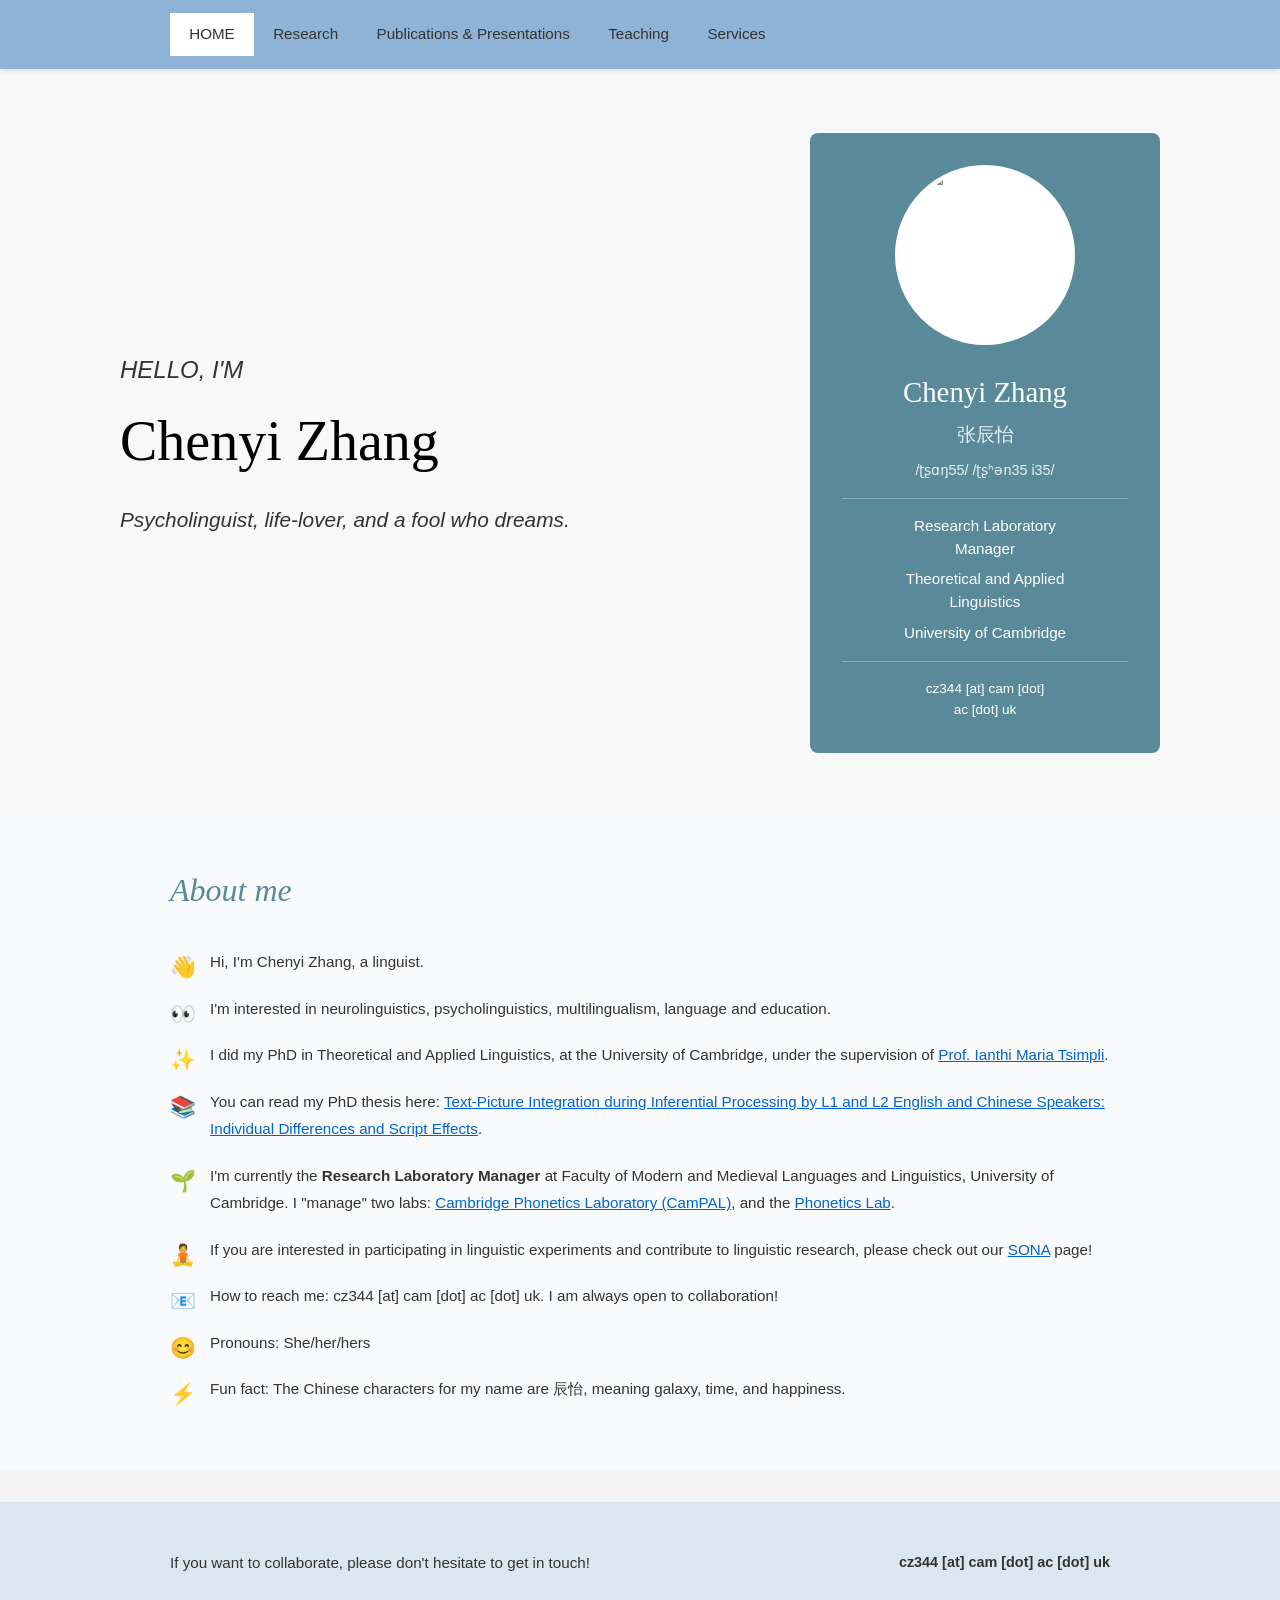
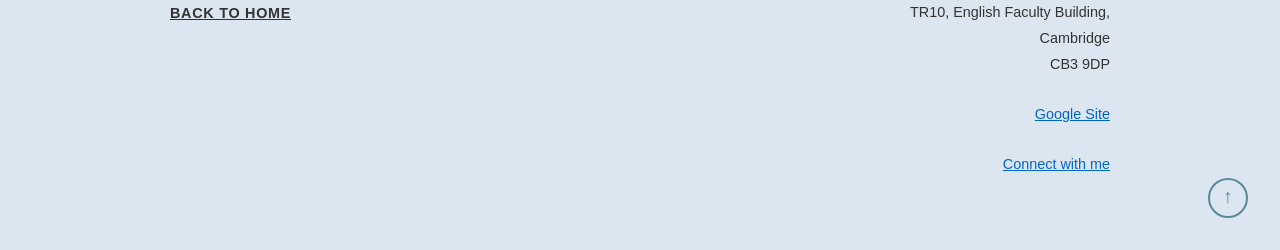
==== index.html @ d635411f "Change profile image format from jpg to jpeg" ====
<!DOCTYPE html>
<html lang="en">
<head>
    <meta charset="UTF-8">
    <meta name="viewport" content="width=device-width, initial-scale=1.0">
    <title>Chenyi Zhang - Linguist</title>
    <link rel="stylesheet" href="styles.css">
</head>
<body>
    <!-- Navigation -->
    <nav class="navbar">
        <div class="container">
            <ul class="nav-menu">
                <li><a href="index.html" class="nav-active">HOME</a></li>
                <li><a href="research.html">Research</a></li>
                <li><a href="publications.html">Publications & Presentations</a></li>
                <li><a href="teaching.html">Teaching</a></li>
                <li><a href="services.html">Services</a></li>
            </ul>
        </div>
    </nav>

    <!-- Hero Section -->
    <section id="home" class="hero">
        <div class="hero-content">
            <div class="hero-left">
                <h2 class="hero-greeting">HELLO, I'M</h2>
                <h1 class="hero-name">Chenyi Zhang</h1>
                <p class="hero-tagline">Psycholinguist, life-lover, and a fool who dreams.</p>
            </div>
            <div class="hero-right">
                <div class="profile-card">
                    <div class="profile-image">
                        <img src="images/profile.jpeg" alt="Chenyi Zhang">
                    </div>
                    <h3>Chenyi Zhang</h3>
                    <p class="chinese-name">张辰怡</p>
                    <p class="phonetic">/ʈʂɑŋ55/  /ʈʂʰən35 i35/</p>
                    <hr>
                    <p class="title">Research Laboratory<br>Manager</p>
                    <p class="affiliation">Theoretical and Applied<br>Linguistics</p>
                    <p class="university">University of Cambridge</p>
                    <hr>
                    <p class="email">cz344 [at] cam [dot]<br>ac [dot] uk</p>
                </div>
            </div>
        </div>
    </section>

    <!-- About Section -->
    <section id="about" class="section about-section">
        <div class="container">
            <h2>About me</h2>
            <div class="about-content">
                <p><span class="emoji">👋</span> Hi, I'm Chenyi Zhang, a linguist.</p>
                <p><span class="emoji">👀</span> I'm interested in neurolinguistics, psycholinguistics, multilingualism, language and education.</p>
                <p><span class="emoji">✨</span> I did my PhD in Theoretical and Applied Linguistics, at the University of Cambridge, under the supervision of <a href="https://www.mmll.cam.ac.uk/people/ianthi-maria-tsimpli">Prof. Ianthi Maria Tsimpli</a>.</p>
                <p><span class="emoji">📚</span> You can read my PhD thesis here: <a href="https://www.repository.cam.ac.uk/items/1ed027c8-2606-44ff-ac6a-249510633c46">Text-Picture Integration during Inferential Processing by L1 and L2 English and Chinese Speakers: Individual Differences and Script Effects</a>.</p>
                <p><span class="emoji">🌱</span> I'm currently the <strong>Research Laboratory Manager</strong> at Faculty of Modern and Medieval Languages and Linguistics, University of Cambridge. I "manage" two labs: <a href="https://sites.google.com/csah.cam.ac.uk/campal/home">Cambridge Phonetics Laboratory (CamPAL)</a>, and the <a href="https://www.phonetics.mmll.cam.ac.uk/">Phonetics Lab</a>.</p>
                <p><span class="emoji">🧘</span> If you are interested in participating in linguistic experiments and contribute to linguistic research, please check out our <a href="https://cam.sona-systems.com/Default.aspx?ReturnUrl=%2fmain.aspx">SONA</a> page!</p>
                <p><span class="emoji">📧</span> How to reach me: cz344 [at] cam [dot] ac [dot] uk. I am always open to collaboration!</p>
                <p><span class="emoji">😊</span> Pronouns: She/her/hers</p>
                <p><span class="emoji">⚡</span> Fun fact: The Chinese characters for my name are 辰怡, meaning galaxy, time, and happiness.</p>
            </div>
        </div>
    </section>

    <!-- Footer -->
    <footer class="footer">
        <div class="footer-content">
            <div class="footer-left">
                <p>If you want to collaborate, please don't hesitate to get in touch!</p>
                <p><a href="index.html" class="back-link">BACK TO HOME</a></p>
            </div>
            <div class="footer-right">
                <p><strong>cz344 [at] cam [dot] ac [dot] uk</strong></p>
                <p>TR10, English Faculty Building,<br>Cambridge<br>CB3 9DP</p>
                <p><a href="#" target="_blank">Google Site</a></p>
                <p><a href="#" target="_blank">Connect with me</a></p>
            </div>
        </div>
        <a href="index.html" class="scroll-to-top">↑</a>
    </footer>
</body>
</html>
---- styles.css ----
/* Global Styles */
* {
    margin: 0;
    padding: 0;
    box-sizing: border-box;
}

html {
    scroll-behavior: smooth;
}

body {
    font-family: 'Segoe UI', Tahoma, Geneva, Verdana, sans-serif;
    line-height: 1.6;
    color: #333;
    background-color: #f5f5f5;
}

.container {
    max-width: 1000px;
    margin: 0 auto;
    padding: 0 30px;
}

a {
    color: #0066cc;
    text-decoration: none;
}

a:hover {
    text-decoration: underline;
}

/* Navigation */
.navbar {
    background-color: #8fb3d4;
    padding: 0.8rem 0;
    position: sticky;
    top: 0;
    box-shadow: 0 2px 4px rgba(0,0,0,0.1);
    z-index: 100;
}

.navbar .container {
    display: flex;
    justify-content: flex-start;
    align-items: center;
}

.nav-menu {
    display: flex;
    list-style: none;
    gap: 0;
    margin: 0;
    flex-wrap: wrap;
}

.nav-menu li {
    margin: 0;
}

.nav-menu a {
    color: #333;
    padding: 0.6rem 1.2rem;
    display: block;
    transition: background-color 0.3s ease;
    text-decoration: none;
    font-size: 0.95rem;
    white-space: nowrap;
}

.nav-menu a.nav-active {
    background-color: #fff;
    font-weight: 500;
}

.nav-menu a:hover {
    background-color: rgba(255,255,255,0.7);
    text-decoration: none;
}

/* Hero Section */
.hero {
    background-image: url('images/background.jpg');
    background-size: cover;
    background-position: center;
    background-attachment: fixed;
    color: #333;
    padding: 4rem 0;
    min-height: 600px;
    display: flex;
    align-items: center;
    position: relative;
}

.hero::before {
    content: '';
    position: absolute;
    top: 0;
    left: 0;
    right: 0;
    bottom: 0;
    background: rgba(255, 255, 255, 0.3);
    z-index: 1;
}

.hero-content {
    display: flex;
    gap: 3rem;
    align-items: center;
    position: relative;
    z-index: 2;
    margin: 0 auto;
    max-width: 1100px;
    padding: 0 30px;
    width: 100%;
}

.hero-left {
    flex: 1;
}

.hero-greeting {
    font-size: 1.5rem;
    font-style: italic;
    font-weight: 400;
    margin-bottom: 0.5rem;
    color: #333;
}

.hero-name {
    font-size: 3.5rem;
    font-weight: 500;
    margin-bottom: 1rem;
    color: #000;
    font-family: 'Georgia', serif;
}

.hero-tagline {
    font-size: 1.3rem;
    font-style: italic;
    color: #333;
}

.hero-right {
    flex: 0 0 350px;
}

.profile-card {
    background-color: #5a8a9a;
    color: white;
    padding: 2rem;
    border-radius: 8px;
    text-align: center;
}

.profile-image {
    width: 180px;
    height: 180px;
    margin: 0 auto 1.5rem;
    border-radius: 50%;
    overflow: hidden;
    border: 4px solid white;
    background-color: white;
}

.profile-image img {
    width: 100%;
    height: 100%;
    object-fit: cover;
}

.profile-card h3 {
    font-size: 1.8rem;
    margin: 0 0 0.3rem 0;
    font-weight: 500;
    font-family: 'Georgia', serif;
}

.profile-card .chinese-name {
    font-size: 1.2rem;
    margin: 0 0 0.5rem 0;
    color: #e8f1f5;
}

.profile-card .phonetic {
    font-size: 0.9rem;
    margin-bottom: 1rem;
    color: #e8f1f5;
}

.profile-card hr {
    border: none;
    border-top: 1px solid rgba(255,255,255,0.3);
    margin: 1rem 0;
}

.profile-card .title,
.profile-card .affiliation,
.profile-card .university {
    font-size: 0.95rem;
    line-height: 1.5;
    margin-bottom: 0.5rem;
}

.profile-card .university {
    margin-bottom: 1rem;
}

.profile-card .email {
    font-size: 0.85rem;
    margin-bottom: 0;
}

/* Sections */
.section {
    padding: 3rem 0;
    background-color: white;
}

.section h1 {
    font-size: 2rem;
    margin-bottom: 2rem;
    color: #5a8a9a;
    font-style: italic;
    font-weight: 400;
    font-family: 'Georgia', serif;
}

.section h2 {
    font-size: 2rem;
    margin-bottom: 2rem;
    color: #5a8a9a;
    font-style: italic;
    font-weight: 400;
    font-family: 'Georgia', serif;
    border-bottom: none;
}

.section p {
    margin-bottom: 1rem;
    font-size: 0.95rem;
    line-height: 1.8;
}

/* About Section */
.about-section {
    background-color: #f9fafb;
}

.about-content p {
    margin-bottom: 1.2rem;
    padding-left: 2.5rem;
    position: relative;
    font-size: 0.95rem;
    line-height: 1.8;
}

.about-content .emoji {
    position: absolute;
    left: 0;
    top: 0;
    font-size: 1.3rem;
    flex-shrink: 0;
    min-width: 2rem;
}

.about-content a {
    color: #0066cc;
    text-decoration: underline;
}

.about-content a:hover {
    text-decoration: underline;
}

/* Main Content for other pages */
.main-content {
    background-color: #f9fafb;
}

/* Footer */
.footer {
    background-color: #dce6f0;
    padding: 3rem 0;
    position: relative;
    margin-top: 2rem;
}

.footer-content {
    display: grid;
    grid-template-columns: 1fr 1fr;
    gap: 3rem;
    max-width: 1000px;
    margin: 0 auto;
    padding: 0 30px;
}

.footer-left {
    display: flex;
    flex-direction: column;
    justify-content: flex-start;
}

.footer-left p {
    font-size: 0.95rem;
    line-height: 1.7;
    color: #333;
    margin-bottom: 1.5rem;
}

.back-link {
    text-decoration: underline;
    color: #333;
    font-weight: 600;
    font-size: 0.9rem;
    letter-spacing: 0.05em;
}

.back-link:hover {
    text-decoration: underline;
}

.footer-right {
    text-align: right;
    font-size: 0.9rem;
    line-height: 1.8;
    color: #333;
}

.footer-right p {
    margin-bottom: 1.5rem;
}

.footer-right a {
    color: #0066cc;
    text-decoration: underline;
}

.footer-right a:hover {
    text-decoration: underline;
}

.scroll-to-top {
    position: absolute;
    bottom: 2rem;
    right: 2rem;
    width: 40px;
    height: 40px;
    border: 2px solid #5a8a9a;
    border-radius: 50%;
    display: flex;
    align-items: center;
    justify-content: center;
    color: #5a8a9a;
    font-size: 1.2rem;
    text-decoration: none;
    transition: all 0.3s ease;
}

.scroll-to-top:hover {
    background-color: #5a8a9a;
    color: white;
}

/* Responsive Design */
@media (max-width: 768px) {
    .hero-content {
        flex-direction: column;
        gap: 2rem;
    }

    .hero-right {
        flex: 0 0 auto;
        width: 100%;
    }

    .hero-name {
        font-size: 2.5rem;
    }

    .hero-greeting {
        font-size: 1.2rem;
    }

    .hero-tagline {
        font-size: 1rem;
    }

    .footer-content {
        grid-template-columns: 1fr;
        gap: 2rem;
    }

    .footer-right {
        text-align: left;
    }

    .nav-menu {
        flex-wrap: wrap;
    }

    .nav-menu a {
        padding: 0.5rem 0.8rem;
        font-size: 0.85rem;
        white-space: normal;
    }
}
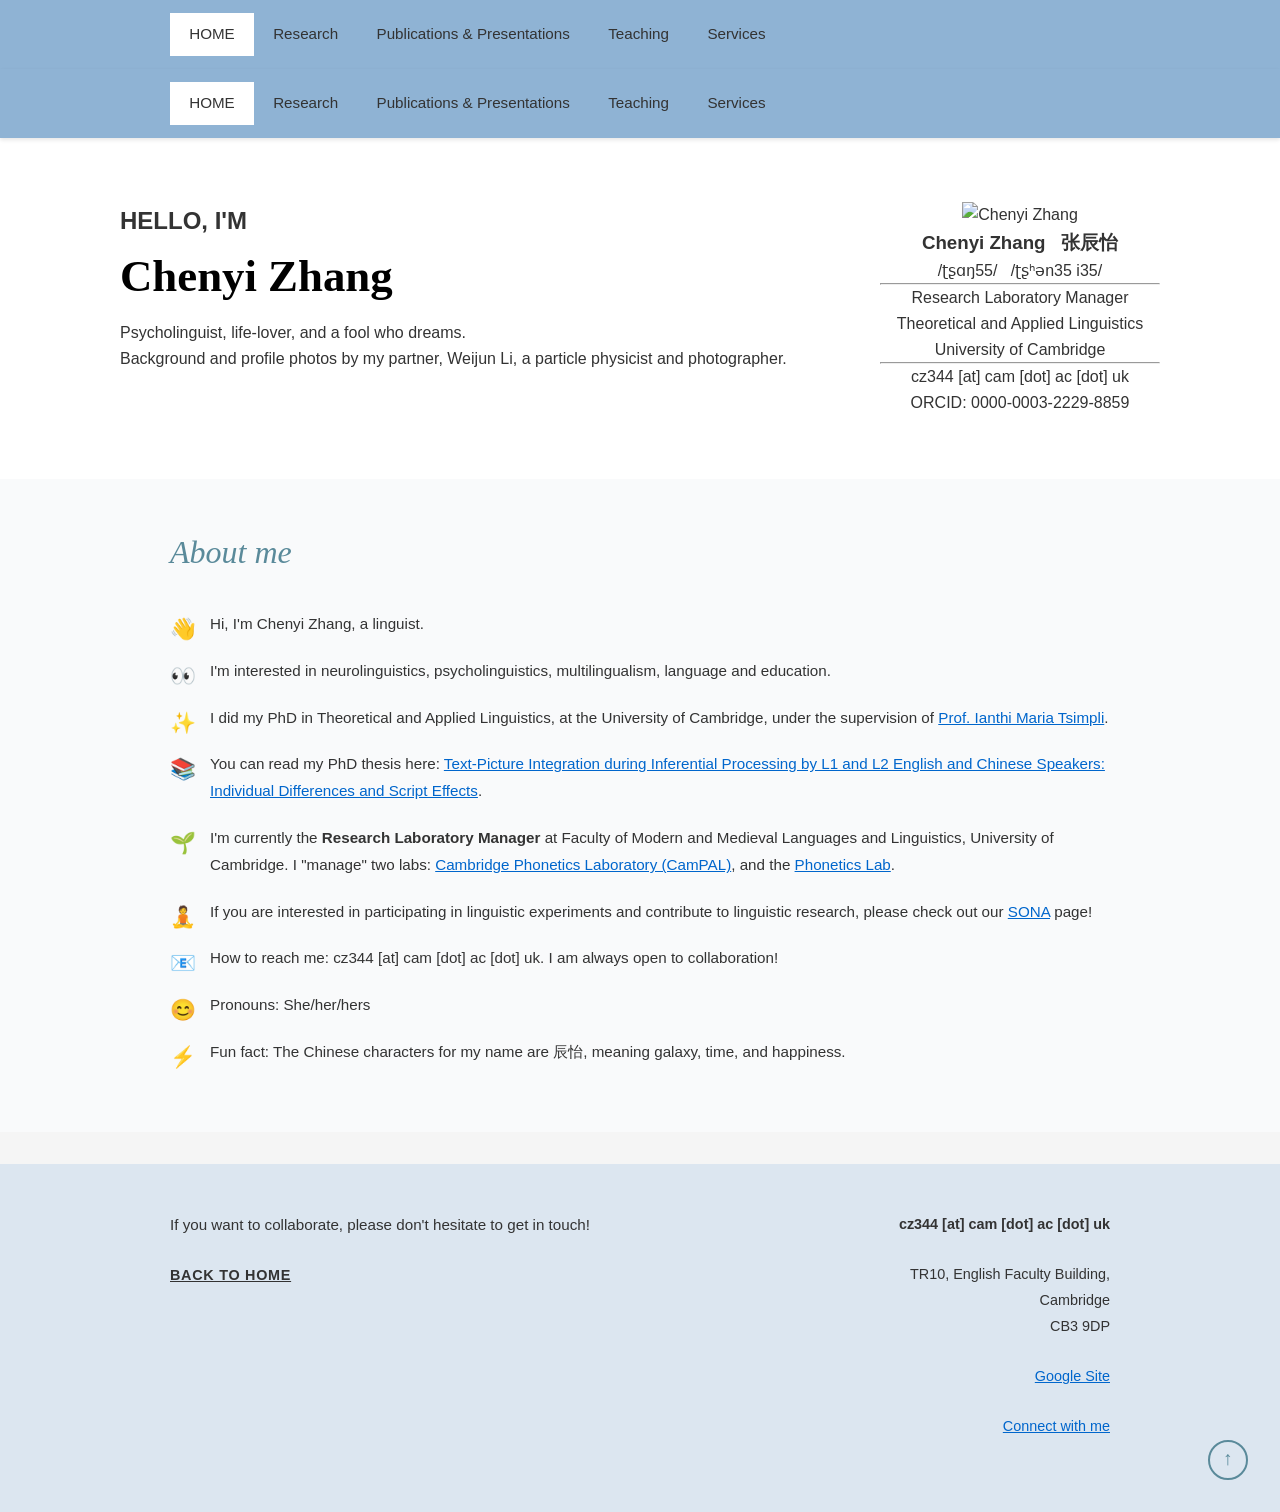
==== commit 767b943e: "Update index.html" ====
--- a/index.html
+++ b/index.html
@@ -20,6 +20,29 @@
         </div>
     </nav>
 
+   <!DOCTYPE html>
+<html lang="en">
+<head>
+    <meta charset="UTF-8">
+    <meta name="viewport" content="width=device-width, initial-scale=1.0">
+    <title>Chenyi Zhang | Cambridge | Language and Cognition | Lab Manager</title>
+    <link rel="stylesheet" href="styles.css">
+</head>
+<body>
+
+    <!-- Navigation -->
+    <nav class="navbar">
+        <div class="container">
+            <ul class="nav-menu">
+                <li><a href="index.html" class="nav-active">HOME</a></li>
+                <li><a href="research.html">Research</a></li>
+                <li><a href="publications.html">Publications & Presentations</a></li>
+                <li><a href="teaching.html">Teaching</a></li>
+                <li><a href="services.html">Services</a></li>
+            </ul>
+        </div>
+    </nav>
+
     <!-- Hero Section -->
     <section id="home" class="hero">
         <div class="hero-content">
@@ -27,21 +50,22 @@
                 <h2 class="hero-greeting">HELLO, I'M</h2>
                 <h1 class="hero-name">Chenyi Zhang</h1>
                 <p class="hero-tagline">Psycholinguist, life-lover, and a fool who dreams.</p>
+                <p class="hero-credit">Background and profile photos by my partner, Weijun Li, a particle physicist and photographer.</p>
             </div>
             <div class="hero-right">
                 <div class="profile-card">
                     <div class="profile-image">
-                        <img src="images/profile.jpeg" alt="Chenyi Zhang">
+                        <img src="profile.jpeg" alt="Chenyi Zhang">
                     </div>
-                    <h3>Chenyi Zhang</h3>
-                    <p class="chinese-name">张辰怡</p>
-                    <p class="phonetic">/ʈʂɑŋ55/  /ʈʂʰən35 i35/</p>
+                    <h3>Chenyi Zhang &nbsp; 张辰怡</h3>
+                    <p class="phonetic">/ʈʂɑŋ55/ &nbsp; /ʈʂʰən35 i35/</p>
                     <hr>
-                    <p class="title">Research Laboratory<br>Manager</p>
-                    <p class="affiliation">Theoretical and Applied<br>Linguistics</p>
+                    <p class="title">Research Laboratory Manager</p>
+                    <p class="affiliation">Theoretical and Applied Linguistics</p>
                     <p class="university">University of Cambridge</p>
                     <hr>
-                    <p class="email">cz344 [at] cam [dot]<br>ac [dot] uk</p>
+                    <p class="email">cz344 [at] cam [dot] ac [dot] uk</p>
+                    <p class="orcid">ORCID: 0000-0003-2229-8859</p>
                 </div>
             </div>
         </div>
--- a/styles.css
+++ b/styles.css
@@ -81,135 +81,73 @@
 
 /* Hero Section */
 .hero {
-    background-image: url('images/background.jpg');
-    background-size: cover;
-    background-position: center;
-    background-attachment: fixed;
-    color: #333;
     padding: 4rem 0;
-    min-height: 600px;
-    display: flex;
-    align-items: center;
-    position: relative;
-}
-
-.hero::before {
-    content: '';
-    position: absolute;
-    top: 0;
-    left: 0;
-    right: 0;
-    bottom: 0;
-    background: rgba(255, 255, 255, 0.3);
-    z-index: 1;
+    background-color: #fff;
 }
 
 .hero-content {
     display: flex;
-    gap: 3rem;
-    align-items: center;
-    position: relative;
-    z-index: 2;
+    gap: 4rem;
+    align-items: flex-start;
+    max-width: 1100px;
     margin: 0 auto;
-    max-width: 1100px;
     padding: 0 30px;
-    width: 100%;
 }
 
 .hero-left {
     flex: 1;
 }
 
-.hero-greeting {
-    font-size: 1.5rem;
-    font-style: italic;
+.hero-name {
+    font-size: 2.8rem;
+    font-weight: 700;
+    font-family: 'Georgia', serif;
+    margin-bottom: 0.5rem;
+    color: #000;
+}
+
+.hero-name span {
     font-weight: 400;
-    margin-bottom: 0.5rem;
-    color: #333;
-}
-
-.hero-name {
-    font-size: 3.5rem;
-    font-weight: 500;
+}
+
+.hero-subtitle {
+    font-size: 1rem;
+    color: #555;
+    margin-bottom: 1.5rem;
+}
+
+.hero-bio {
+    font-size: 0.95rem;
+    line-height: 1.8;
+    color: #333;
     margin-bottom: 1rem;
-    color: #000;
-    font-family: 'Georgia', serif;
-}
-
-.hero-tagline {
-    font-size: 1.3rem;
-    font-style: italic;
-    color: #333;
+}
+
+.hero-bio a {
+    color: #5a8a9a;
+    text-decoration: none;
+}
+
+.hero-bio a:hover {
+    text-decoration: underline;
 }
 
 .hero-right {
-    flex: 0 0 350px;
-}
-
-.profile-card {
-    background-color: #5a8a9a;
-    color: white;
-    padding: 2rem;
-    border-radius: 8px;
+    flex: 0 0 280px;
     text-align: center;
 }
 
-.profile-image {
-    width: 180px;
-    height: 180px;
-    margin: 0 auto 1.5rem;
-    border-radius: 50%;
-    overflow: hidden;
-    border: 4px solid white;
-    background-color: white;
-}
-
-.profile-image img {
+.hero-photo {
     width: 100%;
-    height: 100%;
-    object-fit: cover;
-}
-
-.profile-card h3 {
-    font-size: 1.8rem;
-    margin: 0 0 0.3rem 0;
-    font-weight: 500;
-    font-family: 'Georgia', serif;
-}
-
-.profile-card .chinese-name {
-    font-size: 1.2rem;
-    margin: 0 0 0.5rem 0;
-    color: #e8f1f5;
-}
-
-.profile-card .phonetic {
-    font-size: 0.9rem;
+    border-radius: 4px;
+    display: block;
     margin-bottom: 1rem;
-    color: #e8f1f5;
-}
-
-.profile-card hr {
-    border: none;
-    border-top: 1px solid rgba(255,255,255,0.3);
-    margin: 1rem 0;
-}
-
-.profile-card .title,
-.profile-card .affiliation,
-.profile-card .university {
-    font-size: 0.95rem;
-    line-height: 1.5;
-    margin-bottom: 0.5rem;
-}
-
-.profile-card .university {
-    margin-bottom: 1rem;
-}
-
-.profile-card .email {
+}
+
+.hero-caption {
     font-size: 0.85rem;
-    margin-bottom: 0;
+    color: #555;
+    line-height: 1.6;
 }
 
 /* Sections */
@@ -279,6 +217,123 @@
     background-color: #f9fafb;
 }
 
+/* Research Overview */
+.research-overview {
+    margin-bottom: 3rem;
+}
+
+.research-overview p {
+    margin-bottom: 1.2rem;
+    font-size: 0.95rem;
+    line-height: 1.8;
+    text-align: justify;
+}
+
+.research-questions {
+    list-style: disc;
+    margin-left: 2rem;
+    margin-bottom: 1.2rem;
+}
+
+.research-questions li {
+    margin-bottom: 0.6rem;
+    font-size: 0.95rem;
+    line-height: 1.8;
+}
+
+/* Research Projects */
+.projects-title {
+    font-size: 1.8rem;
+    margin-top: 3rem;
+    margin-bottom: 2rem;
+    color: #5a8a9a;
+    font-style: italic;
+    font-weight: 400;
+    font-family: 'Georgia', serif;
+}
+
+.research-project {
+    display: grid;
+    grid-template-columns: 1fr 1fr;
+    gap: 2rem;
+    align-items: flex-start;
+    margin-bottom: 3rem;
+    background-color: white;
+    padding: 2rem;
+    border-radius: 6px;
+    box-shadow: 0 2px 4px rgba(0,0,0,0.05);
+}
+
+.research-project:nth-child(even) {
+    direction: rtl;
+}
+
+.research-project:nth-child(even) > * {
+    direction: ltr;
+}
+
+.project-media {
+    position: relative;
+}
+
+.video-placeholder {
+    position: relative;
+    width: 100%;
+    aspect-ratio: 16 / 9;
+    background-color: #333;
+    border-radius: 6px;
+    overflow: hidden;
+    display: flex;
+    align-items: center;
+    justify-content: center;
+}
+
+.video-placeholder img {
+    width: 100%;
+    height: 100%;
+    object-fit: cover;
+}
+
+.play-button {
+    position: absolute;
+    width: 60px;
+    height: 60px;
+    background-color: rgba(255, 255, 255, 0.8);
+    border-radius: 50%;
+    display: flex;
+    align-items: center;
+    justify-content: center;
+    font-size: 24px;
+    color: #333;
+    cursor: pointer;
+    transition: background-color 0.3s ease;
+}
+
+.play-button:hover {
+    background-color: white;
+}
+
+.project-media img {
+    width: 100%;
+    height: auto;
+    border-radius: 6px;
+    display: block;
+}
+
+.project-text h3 {
+    font-size: 1.3rem;
+    margin-bottom: 1rem;
+    color: #333;
+    font-weight: 600;
+}
+
+.project-text p {
+    font-size: 0.95rem;
+    line-height: 1.8;
+    color: #555;
+    text-align: justify;
+}
+
 /* Footer */
 .footer {
     background-color: #dce6f0;
@@ -405,4 +460,17 @@
         font-size: 0.85rem;
         white-space: normal;
     }
-}
+
+    .research-project {
+        grid-template-columns: 1fr;
+        gap: 1.5rem;
+    }
+
+    .research-project:nth-child(even) {
+        direction: ltr;
+    }
+
+    .research-project:nth-child(even) > * {
+        direction: ltr;
+    }
+}
--- a/styles.css
+++ b/styles.css
@@ -81,135 +81,73 @@
 
 /* Hero Section */
 .hero {
-    background-image: url('images/background.jpg');
-    background-size: cover;
-    background-position: center;
-    background-attachment: fixed;
-    color: #333;
     padding: 4rem 0;
-    min-height: 600px;
-    display: flex;
-    align-items: center;
-    position: relative;
-}
-
-.hero::before {
-    content: '';
-    position: absolute;
-    top: 0;
-    left: 0;
-    right: 0;
-    bottom: 0;
-    background: rgba(255, 255, 255, 0.3);
-    z-index: 1;
+    background-color: #fff;
 }
 
 .hero-content {
     display: flex;
-    gap: 3rem;
-    align-items: center;
-    position: relative;
-    z-index: 2;
+    gap: 4rem;
+    align-items: flex-start;
+    max-width: 1100px;
     margin: 0 auto;
-    max-width: 1100px;
     padding: 0 30px;
-    width: 100%;
 }
 
 .hero-left {
     flex: 1;
 }
 
-.hero-greeting {
-    font-size: 1.5rem;
-    font-style: italic;
+.hero-name {
+    font-size: 2.8rem;
+    font-weight: 700;
+    font-family: 'Georgia', serif;
+    margin-bottom: 0.5rem;
+    color: #000;
+}
+
+.hero-name span {
     font-weight: 400;
-    margin-bottom: 0.5rem;
-    color: #333;
-}
-
-.hero-name {
-    font-size: 3.5rem;
-    font-weight: 500;
+}
+
+.hero-subtitle {
+    font-size: 1rem;
+    color: #555;
+    margin-bottom: 1.5rem;
+}
+
+.hero-bio {
+    font-size: 0.95rem;
+    line-height: 1.8;
+    color: #333;
     margin-bottom: 1rem;
-    color: #000;
-    font-family: 'Georgia', serif;
-}
-
-.hero-tagline {
-    font-size: 1.3rem;
-    font-style: italic;
-    color: #333;
+}
+
+.hero-bio a {
+    color: #5a8a9a;
+    text-decoration: none;
+}
+
+.hero-bio a:hover {
+    text-decoration: underline;
 }
 
 .hero-right {
-    flex: 0 0 350px;
-}
-
-.profile-card {
-    background-color: #5a8a9a;
-    color: white;
-    padding: 2rem;
-    border-radius: 8px;
+    flex: 0 0 280px;
     text-align: center;
 }
 
-.profile-image {
-    width: 180px;
-    height: 180px;
-    margin: 0 auto 1.5rem;
-    border-radius: 50%;
-    overflow: hidden;
-    border: 4px solid white;
-    background-color: white;
-}
-
-.profile-image img {
+.hero-photo {
     width: 100%;
-    height: 100%;
-    object-fit: cover;
-}
-
-.profile-card h3 {
-    font-size: 1.8rem;
-    margin: 0 0 0.3rem 0;
-    font-weight: 500;
-    font-family: 'Georgia', serif;
-}
-
-.profile-card .chinese-name {
-    font-size: 1.2rem;
-    margin: 0 0 0.5rem 0;
-    color: #e8f1f5;
-}
-
-.profile-card .phonetic {
-    font-size: 0.9rem;
+    border-radius: 4px;
+    display: block;
     margin-bottom: 1rem;
-    color: #e8f1f5;
-}
-
-.profile-card hr {
-    border: none;
-    border-top: 1px solid rgba(255,255,255,0.3);
-    margin: 1rem 0;
-}
-
-.profile-card .title,
-.profile-card .affiliation,
-.profile-card .university {
-    font-size: 0.95rem;
-    line-height: 1.5;
-    margin-bottom: 0.5rem;
-}
-
-.profile-card .university {
-    margin-bottom: 1rem;
-}
-
-.profile-card .email {
+}
+
+.hero-caption {
     font-size: 0.85rem;
-    margin-bottom: 0;
+    color: #555;
+    line-height: 1.6;
 }
 
 /* Sections */
@@ -279,6 +217,123 @@
     background-color: #f9fafb;
 }
 
+/* Research Overview */
+.research-overview {
+    margin-bottom: 3rem;
+}
+
+.research-overview p {
+    margin-bottom: 1.2rem;
+    font-size: 0.95rem;
+    line-height: 1.8;
+    text-align: justify;
+}
+
+.research-questions {
+    list-style: disc;
+    margin-left: 2rem;
+    margin-bottom: 1.2rem;
+}
+
+.research-questions li {
+    margin-bottom: 0.6rem;
+    font-size: 0.95rem;
+    line-height: 1.8;
+}
+
+/* Research Projects */
+.projects-title {
+    font-size: 1.8rem;
+    margin-top: 3rem;
+    margin-bottom: 2rem;
+    color: #5a8a9a;
+    font-style: italic;
+    font-weight: 400;
+    font-family: 'Georgia', serif;
+}
+
+.research-project {
+    display: grid;
+    grid-template-columns: 1fr 1fr;
+    gap: 2rem;
+    align-items: flex-start;
+    margin-bottom: 3rem;
+    background-color: white;
+    padding: 2rem;
+    border-radius: 6px;
+    box-shadow: 0 2px 4px rgba(0,0,0,0.05);
+}
+
+.research-project:nth-child(even) {
+    direction: rtl;
+}
+
+.research-project:nth-child(even) > * {
+    direction: ltr;
+}
+
+.project-media {
+    position: relative;
+}
+
+.video-placeholder {
+    position: relative;
+    width: 100%;
+    aspect-ratio: 16 / 9;
+    background-color: #333;
+    border-radius: 6px;
+    overflow: hidden;
+    display: flex;
+    align-items: center;
+    justify-content: center;
+}
+
+.video-placeholder img {
+    width: 100%;
+    height: 100%;
+    object-fit: cover;
+}
+
+.play-button {
+    position: absolute;
+    width: 60px;
+    height: 60px;
+    background-color: rgba(255, 255, 255, 0.8);
+    border-radius: 50%;
+    display: flex;
+    align-items: center;
+    justify-content: center;
+    font-size: 24px;
+    color: #333;
+    cursor: pointer;
+    transition: background-color 0.3s ease;
+}
+
+.play-button:hover {
+    background-color: white;
+}
+
+.project-media img {
+    width: 100%;
+    height: auto;
+    border-radius: 6px;
+    display: block;
+}
+
+.project-text h3 {
+    font-size: 1.3rem;
+    margin-bottom: 1rem;
+    color: #333;
+    font-weight: 600;
+}
+
+.project-text p {
+    font-size: 0.95rem;
+    line-height: 1.8;
+    color: #555;
+    text-align: justify;
+}
+
 /* Footer */
 .footer {
     background-color: #dce6f0;
@@ -405,4 +460,17 @@
         font-size: 0.85rem;
         white-space: normal;
     }
-}
+
+    .research-project {
+        grid-template-columns: 1fr;
+        gap: 1.5rem;
+    }
+
+    .research-project:nth-child(even) {
+        direction: ltr;
+    }
+
+    .research-project:nth-child(even) > * {
+        direction: ltr;
+    }
+}
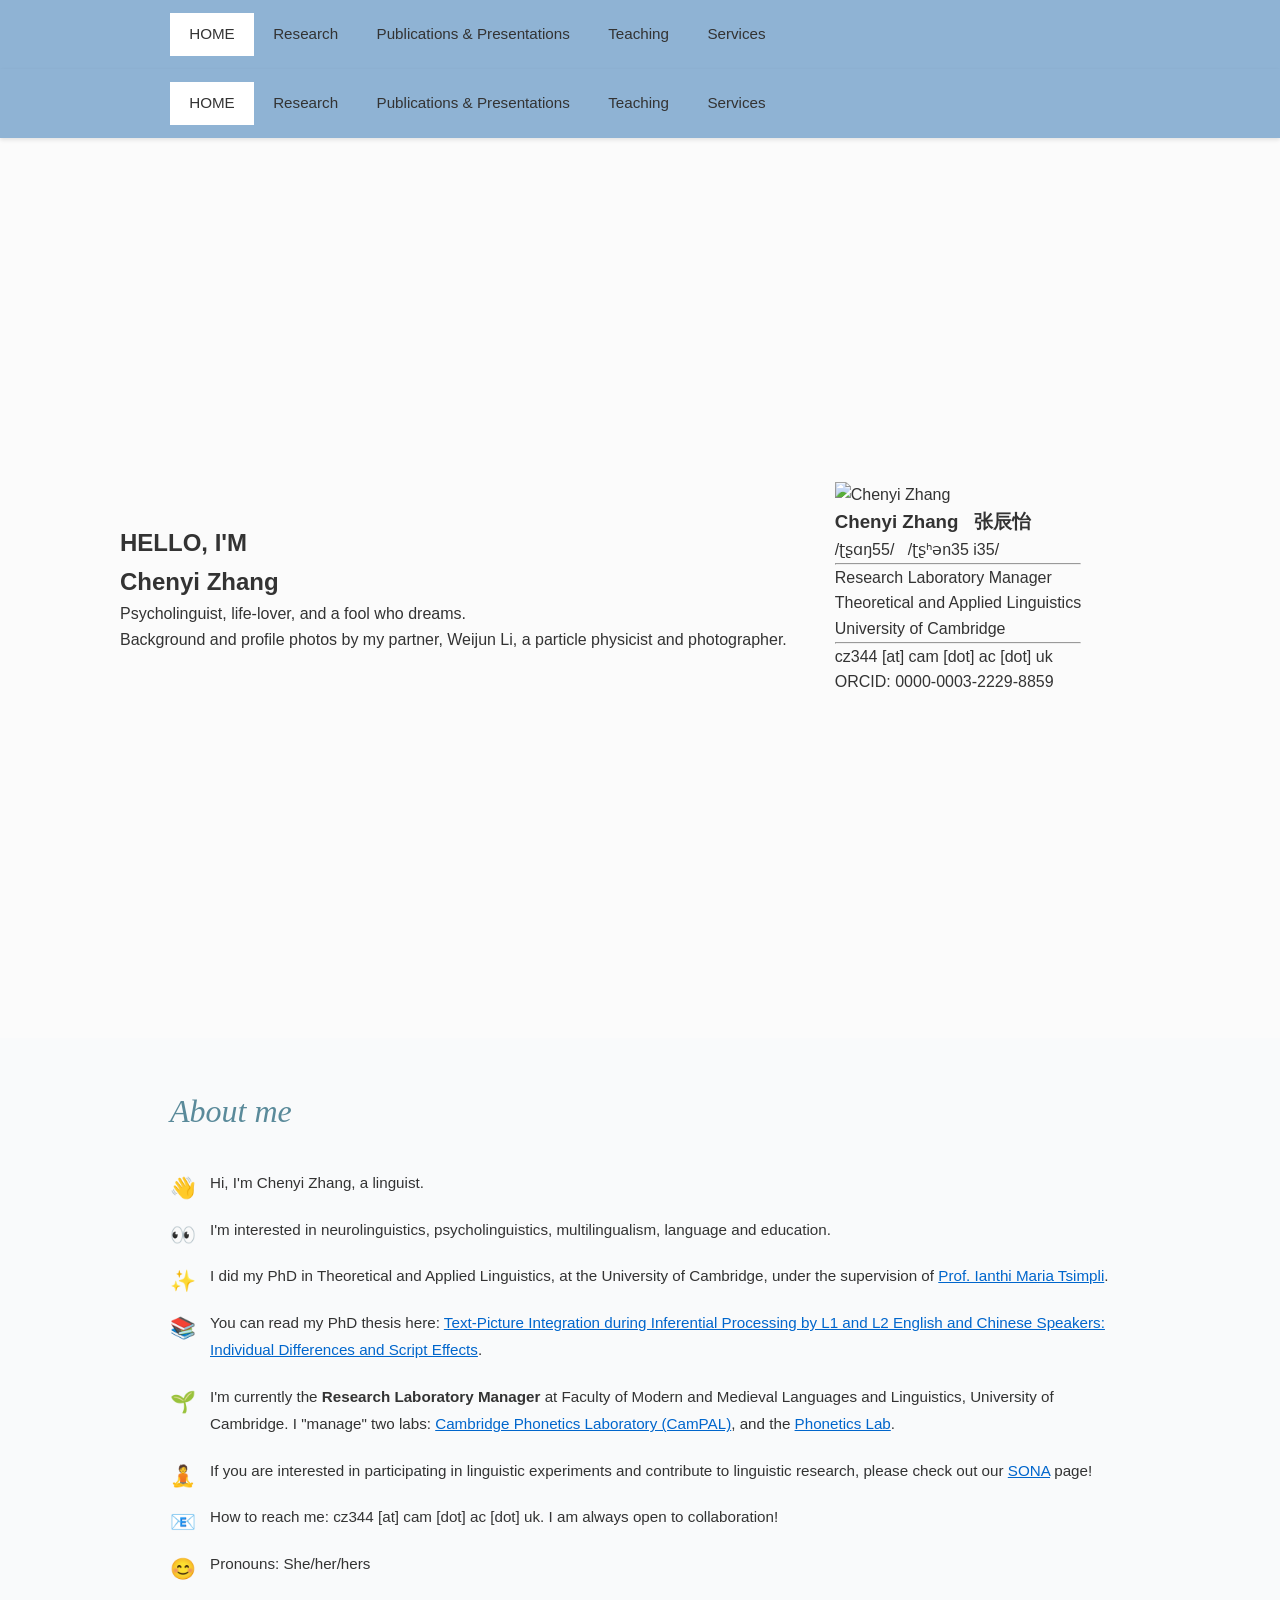
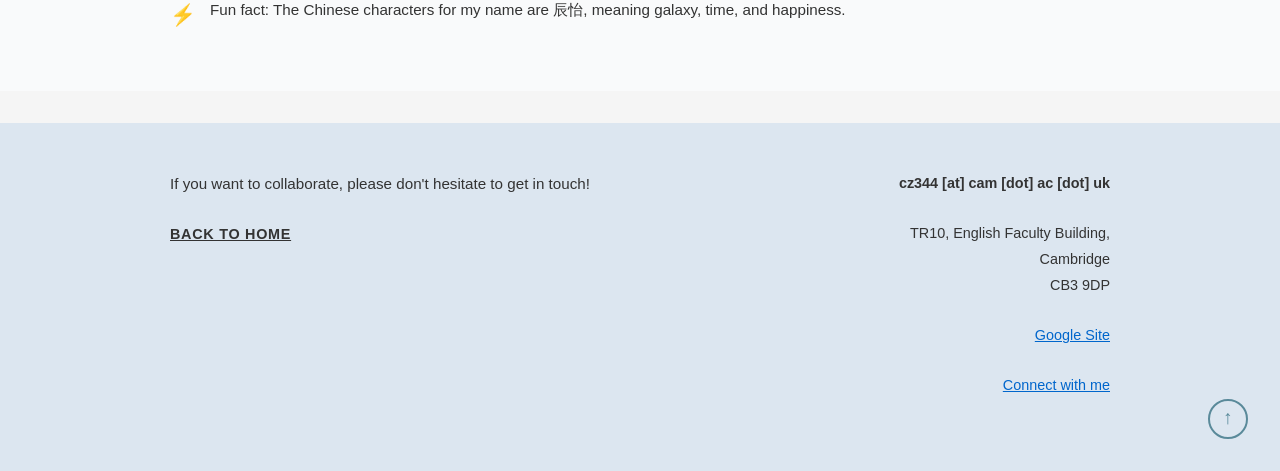
==== commit 802021f5: "Update index.html" ====
--- a/index.html
+++ b/index.html
@@ -55,7 +55,7 @@
             <div class="hero-right">
                 <div class="profile-card">
                     <div class="profile-image">
-                        <img src="profile.jpeg" alt="Chenyi Zhang">
+                        <img src="profile.jpg" alt="Chenyi Zhang">
                     </div>
                     <h3>Chenyi Zhang &nbsp; 张辰怡</h3>
                     <p class="phonetic">/ʈʂɑŋ55/ &nbsp; /ʈʂʰən35 i35/</p>
--- a/styles.css
+++ b/styles.css
@@ -79,75 +79,36 @@
     text-decoration: none;
 }
 
-/* Hero Section */
 .hero {
     padding: 4rem 0;
-    background-color: #fff;
+    background-image: url('background.jpg');
+    background-size: cover;
+    background-position: center;
+    background-repeat: no-repeat;
+    position: relative;
+    min-height: 100vh;
+    display: flex;
+    align-items: center;
+}
+
+.hero::before {
+    content: '';
+    position: absolute;
+    inset: 0;
+    background: rgba(255, 255, 255, 0.6);
+    z-index: 0;
 }
 
 .hero-content {
-    display: flex;
-    gap: 4rem;
-    align-items: flex-start;
+    position: relative;
+    z-index: 1;
+    display: flex;
+    gap: 3rem;
+    align-items: center;
     max-width: 1100px;
     margin: 0 auto;
     padding: 0 30px;
-}
-
-.hero-left {
-    flex: 1;
-}
-
-.hero-name {
-    font-size: 2.8rem;
-    font-weight: 700;
-    font-family: 'Georgia', serif;
-    margin-bottom: 0.5rem;
-    color: #000;
-}
-
-.hero-name span {
-    font-weight: 400;
-}
-
-.hero-subtitle {
-    font-size: 1rem;
-    color: #555;
-    margin-bottom: 1.5rem;
-}
-
-.hero-bio {
-    font-size: 0.95rem;
-    line-height: 1.8;
-    color: #333;
-    margin-bottom: 1rem;
-}
-
-.hero-bio a {
-    color: #5a8a9a;
-    text-decoration: none;
-}
-
-.hero-bio a:hover {
-    text-decoration: underline;
-}
-
-.hero-right {
-    flex: 0 0 280px;
-    text-align: center;
-}
-
-.hero-photo {
     width: 100%;
-    border-radius: 4px;
-    display: block;
-    margin-bottom: 1rem;
-}
-
-.hero-caption {
-    font-size: 0.85rem;
-    color: #555;
-    line-height: 1.6;
 }
 
 /* Sections */
--- a/styles.css
+++ b/styles.css
@@ -79,75 +79,36 @@
     text-decoration: none;
 }
 
-/* Hero Section */
 .hero {
     padding: 4rem 0;
-    background-color: #fff;
+    background-image: url('background.jpg');
+    background-size: cover;
+    background-position: center;
+    background-repeat: no-repeat;
+    position: relative;
+    min-height: 100vh;
+    display: flex;
+    align-items: center;
+}
+
+.hero::before {
+    content: '';
+    position: absolute;
+    inset: 0;
+    background: rgba(255, 255, 255, 0.6);
+    z-index: 0;
 }
 
 .hero-content {
-    display: flex;
-    gap: 4rem;
-    align-items: flex-start;
+    position: relative;
+    z-index: 1;
+    display: flex;
+    gap: 3rem;
+    align-items: center;
     max-width: 1100px;
     margin: 0 auto;
     padding: 0 30px;
-}
-
-.hero-left {
-    flex: 1;
-}
-
-.hero-name {
-    font-size: 2.8rem;
-    font-weight: 700;
-    font-family: 'Georgia', serif;
-    margin-bottom: 0.5rem;
-    color: #000;
-}
-
-.hero-name span {
-    font-weight: 400;
-}
-
-.hero-subtitle {
-    font-size: 1rem;
-    color: #555;
-    margin-bottom: 1.5rem;
-}
-
-.hero-bio {
-    font-size: 0.95rem;
-    line-height: 1.8;
-    color: #333;
-    margin-bottom: 1rem;
-}
-
-.hero-bio a {
-    color: #5a8a9a;
-    text-decoration: none;
-}
-
-.hero-bio a:hover {
-    text-decoration: underline;
-}
-
-.hero-right {
-    flex: 0 0 280px;
-    text-align: center;
-}
-
-.hero-photo {
     width: 100%;
-    border-radius: 4px;
-    display: block;
-    margin-bottom: 1rem;
-}
-
-.hero-caption {
-    font-size: 0.85rem;
-    color: #555;
-    line-height: 1.6;
 }
 
 /* Sections */
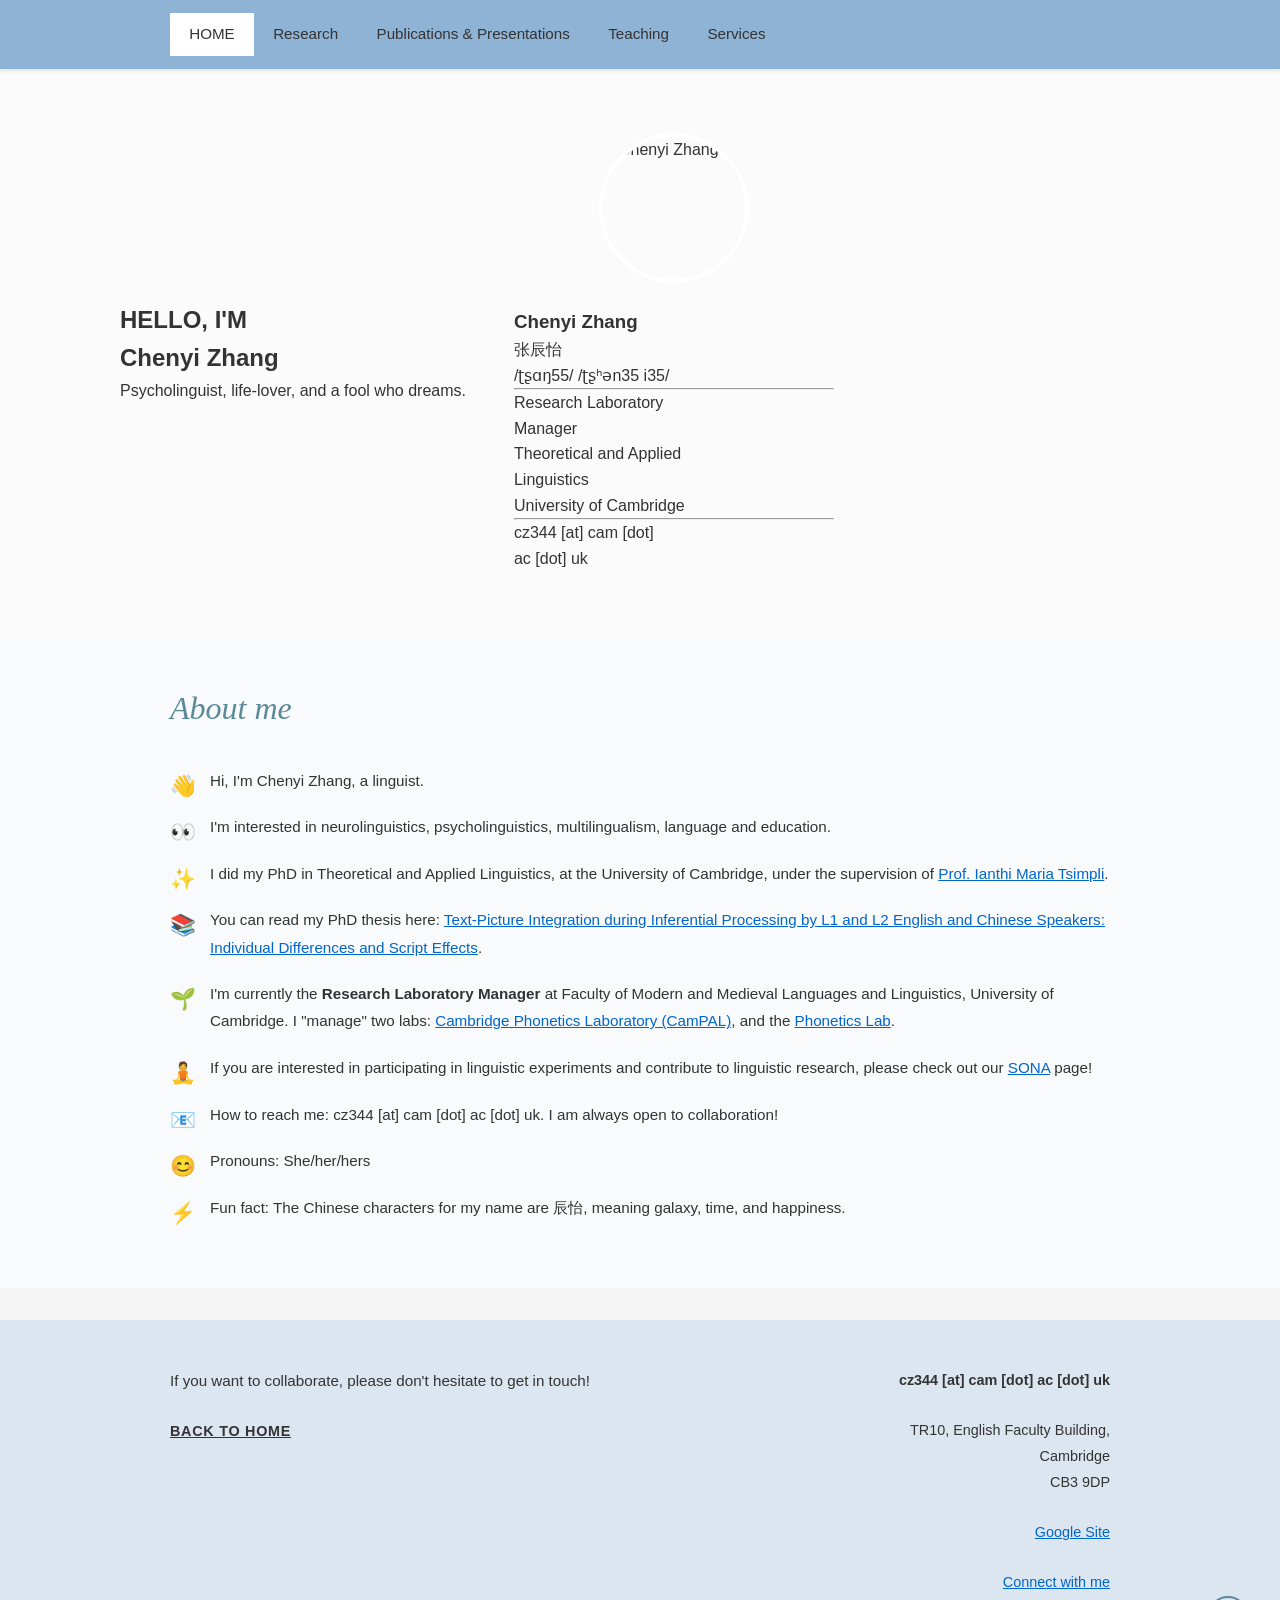
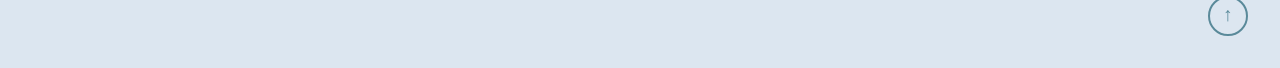
==== commit 687a275d: "Update index.html" ====
--- a/index.html
+++ b/index.html
@@ -30,46 +30,32 @@
 </head>
 <body>
 
-    <!-- Navigation -->
-    <nav class="navbar">
-        <div class="container">
-            <ul class="nav-menu">
-                <li><a href="index.html" class="nav-active">HOME</a></li>
-                <li><a href="research.html">Research</a></li>
-                <li><a href="publications.html">Publications & Presentations</a></li>
-                <li><a href="teaching.html">Teaching</a></li>
-                <li><a href="services.html">Services</a></li>
-            </ul>
+   <!-- Hero Section -->
+<section id="home" class="hero">
+    <div class="hero-content">
+        <div class="hero-left">
+            <h2 class="hero-greeting">HELLO, I'M</h2>
+            <h1 class="hero-name">Chenyi Zhang</h1>
+            <p class="hero-tagline">Psycholinguist, life-lover, and a fool who dreams.</p>
         </div>
-    </nav>
-
-    <!-- Hero Section -->
-    <section id="home" class="hero">
-        <div class="hero-content">
-            <div class="hero-left">
-                <h2 class="hero-greeting">HELLO, I'M</h2>
-                <h1 class="hero-name">Chenyi Zhang</h1>
-                <p class="hero-tagline">Psycholinguist, life-lover, and a fool who dreams.</p>
-                <p class="hero-credit">Background and profile photos by my partner, Weijun Li, a particle physicist and photographer.</p>
-            </div>
-            <div class="hero-right">
-                <div class="profile-card">
-                    <div class="profile-image">
-                        <img src="profile.jpg" alt="Chenyi Zhang">
-                    </div>
-                    <h3>Chenyi Zhang &nbsp; 张辰怡</h3>
-                    <p class="phonetic">/ʈʂɑŋ55/ &nbsp; /ʈʂʰən35 i35/</p>
-                    <hr>
-                    <p class="title">Research Laboratory Manager</p>
-                    <p class="affiliation">Theoretical and Applied Linguistics</p>
-                    <p class="university">University of Cambridge</p>
-                    <hr>
-                    <p class="email">cz344 [at] cam [dot] ac [dot] uk</p>
-                    <p class="orcid">ORCID: 0000-0003-2229-8859</p>
+        <div class="hero-right">
+            <div class="profile-card">
+                <div class="profile-image">
+                    <img src="profile.jpg" alt="Chenyi Zhang">
                 </div>
+                <h3>Chenyi Zhang</h3>
+                <p class="chinese-name">张辰怡</p>
+                <p class="phonetic">/ʈʂɑŋ55/  /ʈʂʰən35 i35/</p>
+                <hr>
+                <p class="title">Research Laboratory<br>Manager</p>
+                <p class="affiliation">Theoretical and Applied<br>Linguistics</p>
+                <p class="university">University of Cambridge</p>
+                <hr>
+                <p class="email">cz344 [at] cam [dot]<br>ac [dot] uk</p>
             </div>
         </div>
-    </section>
+    </div>
+</section>
 
     <!-- About Section -->
     <section id="about" class="section about-section">
--- a/styles.css
+++ b/styles.css
@@ -81,12 +81,12 @@
 
 .hero {
     padding: 4rem 0;
-    background-image: url('background.jpg');
+    background-image: url('background.JPG');
     background-size: cover;
     background-position: center;
     background-repeat: no-repeat;
     position: relative;
-    min-height: 100vh;
+    min-height: 500px;
     display: flex;
     align-items: center;
 }
@@ -109,6 +109,25 @@
     margin: 0 auto;
     padding: 0 30px;
     width: 100%;
+}
+
+.profile-image {
+    width: 150px;
+    height: 150px;
+    margin: 0 auto 1.5rem;
+    border-radius: 50%;
+    overflow: hidden;
+    border: 4px solid white;
+}
+
+.profile-image img {
+    width: 100%;
+    height: 100%;
+    object-fit: cover;
+}
+
+.hero-right {
+    flex: 0 0 320px;    /* fixed width, won't grow */
 }
 
 /* Sections */
--- a/styles.css
+++ b/styles.css
@@ -81,12 +81,12 @@
 
 .hero {
     padding: 4rem 0;
-    background-image: url('background.jpg');
+    background-image: url('background.JPG');
     background-size: cover;
     background-position: center;
     background-repeat: no-repeat;
     position: relative;
-    min-height: 100vh;
+    min-height: 500px;
     display: flex;
     align-items: center;
 }
@@ -109,6 +109,25 @@
     margin: 0 auto;
     padding: 0 30px;
     width: 100%;
+}
+
+.profile-image {
+    width: 150px;
+    height: 150px;
+    margin: 0 auto 1.5rem;
+    border-radius: 50%;
+    overflow: hidden;
+    border: 4px solid white;
+}
+
+.profile-image img {
+    width: 100%;
+    height: 100%;
+    object-fit: cover;
+}
+
+.hero-right {
+    flex: 0 0 320px;    /* fixed width, won't grow */
 }
 
 /* Sections */
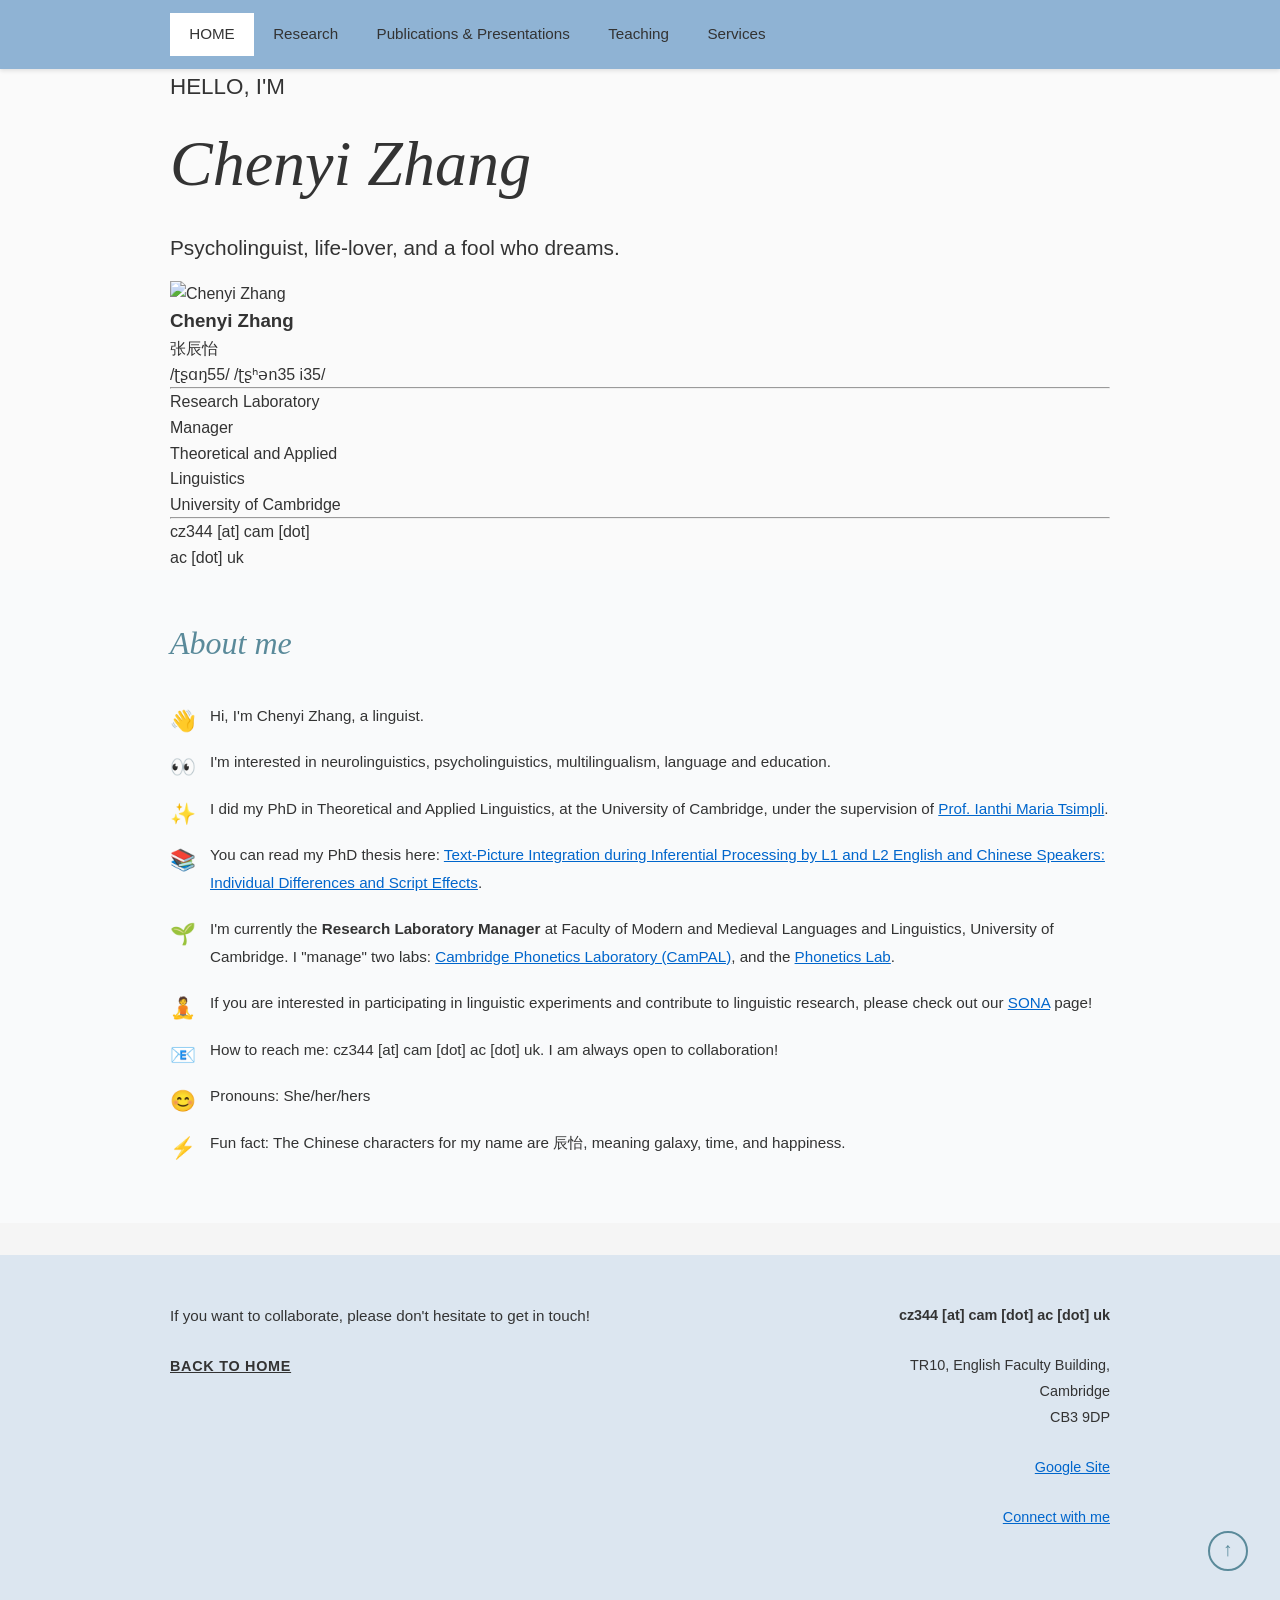
==== commit cea4c117: "Update index.html" ====
--- a/index.html
+++ b/index.html
@@ -41,7 +41,7 @@
         <div class="hero-right">
             <div class="profile-card">
                 <div class="profile-image">
-                    <img src="profile.jpg" alt="Chenyi Zhang">
+                    <img src="profile.JPG" alt="Chenyi Zhang">
                 </div>
                 <h3>Chenyi Zhang</h3>
                 <p class="chinese-name">张辰怡</p>
--- a/styles.css
+++ b/styles.css
@@ -79,55 +79,61 @@
     text-decoration: none;
 }
 
+/* Hero / Homepage Banner */
 .hero {
-    padding: 4rem 0;
-    background-image: url('background.JPG');
+    min-height: 490px;
+    padding: 0;
+    background-image:
+        linear-gradient(rgba(255, 255, 255, 0.55), rgba(255, 255, 255, 0.55)),
+        url("./images/background.jpg");
     background-size: cover;
     background-position: center;
     background-repeat: no-repeat;
     position: relative;
-    min-height: 500px;
     display: flex;
     align-items: center;
 }
 
+/* Remove the dark overlay from your old version */
 .hero::before {
-    content: '';
-    position: absolute;
-    inset: 0;
-    background: rgba(255, 255, 255, 0.6);
-    z-index: 0;
+    content: none;
 }
 
 .hero-content {
     position: relative;
     z-index: 1;
-    display: flex;
-    gap: 3rem;
-    align-items: center;
-    max-width: 1100px;
+    width: 100%;
+    max-width: 1000px;
     margin: 0 auto;
     padding: 0 30px;
-    width: 100%;
-}
-
-.profile-image {
-    width: 150px;
-    height: 150px;
-    margin: 0 auto 1.5rem;
-    border-radius: 50%;
-    overflow: hidden;
-    border: 4px solid white;
-}
-
-.profile-image img {
-    width: 100%;
-    height: 100%;
-    object-fit: cover;
-}
-
-.hero-right {
-    flex: 0 0 320px;    /* fixed width, won't grow */
+}
+
+.hero-greeting {
+    font-size: 1.4rem;
+    font-weight: 400;
+    margin-bottom: 0.5rem;
+    color: #333;
+}
+
+.hero-name {
+    font-size: 4rem;
+    font-weight: 400;
+    font-family: Georgia, serif;
+    font-style: italic;
+    color: #333;
+    margin-bottom: 1rem;
+}
+
+.hero-tagline {
+    font-size: 1.3rem;
+    color: #333;
+    margin-bottom: 1rem;
+}
+
+.hero-credit {
+    font-size: 0.9rem;
+    color: #333;
+    max-width: 620px;
 }
 
 /* Sections */
--- a/styles.css
+++ b/styles.css
@@ -79,55 +79,61 @@
     text-decoration: none;
 }
 
+/* Hero / Homepage Banner */
 .hero {
-    padding: 4rem 0;
-    background-image: url('background.JPG');
+    min-height: 490px;
+    padding: 0;
+    background-image:
+        linear-gradient(rgba(255, 255, 255, 0.55), rgba(255, 255, 255, 0.55)),
+        url("./images/background.jpg");
     background-size: cover;
     background-position: center;
     background-repeat: no-repeat;
     position: relative;
-    min-height: 500px;
     display: flex;
     align-items: center;
 }
 
+/* Remove the dark overlay from your old version */
 .hero::before {
-    content: '';
-    position: absolute;
-    inset: 0;
-    background: rgba(255, 255, 255, 0.6);
-    z-index: 0;
+    content: none;
 }
 
 .hero-content {
     position: relative;
     z-index: 1;
-    display: flex;
-    gap: 3rem;
-    align-items: center;
-    max-width: 1100px;
+    width: 100%;
+    max-width: 1000px;
     margin: 0 auto;
     padding: 0 30px;
-    width: 100%;
-}
-
-.profile-image {
-    width: 150px;
-    height: 150px;
-    margin: 0 auto 1.5rem;
-    border-radius: 50%;
-    overflow: hidden;
-    border: 4px solid white;
-}
-
-.profile-image img {
-    width: 100%;
-    height: 100%;
-    object-fit: cover;
-}
-
-.hero-right {
-    flex: 0 0 320px;    /* fixed width, won't grow */
+}
+
+.hero-greeting {
+    font-size: 1.4rem;
+    font-weight: 400;
+    margin-bottom: 0.5rem;
+    color: #333;
+}
+
+.hero-name {
+    font-size: 4rem;
+    font-weight: 400;
+    font-family: Georgia, serif;
+    font-style: italic;
+    color: #333;
+    margin-bottom: 1rem;
+}
+
+.hero-tagline {
+    font-size: 1.3rem;
+    color: #333;
+    margin-bottom: 1rem;
+}
+
+.hero-credit {
+    font-size: 0.9rem;
+    color: #333;
+    max-width: 620px;
 }
 
 /* Sections */
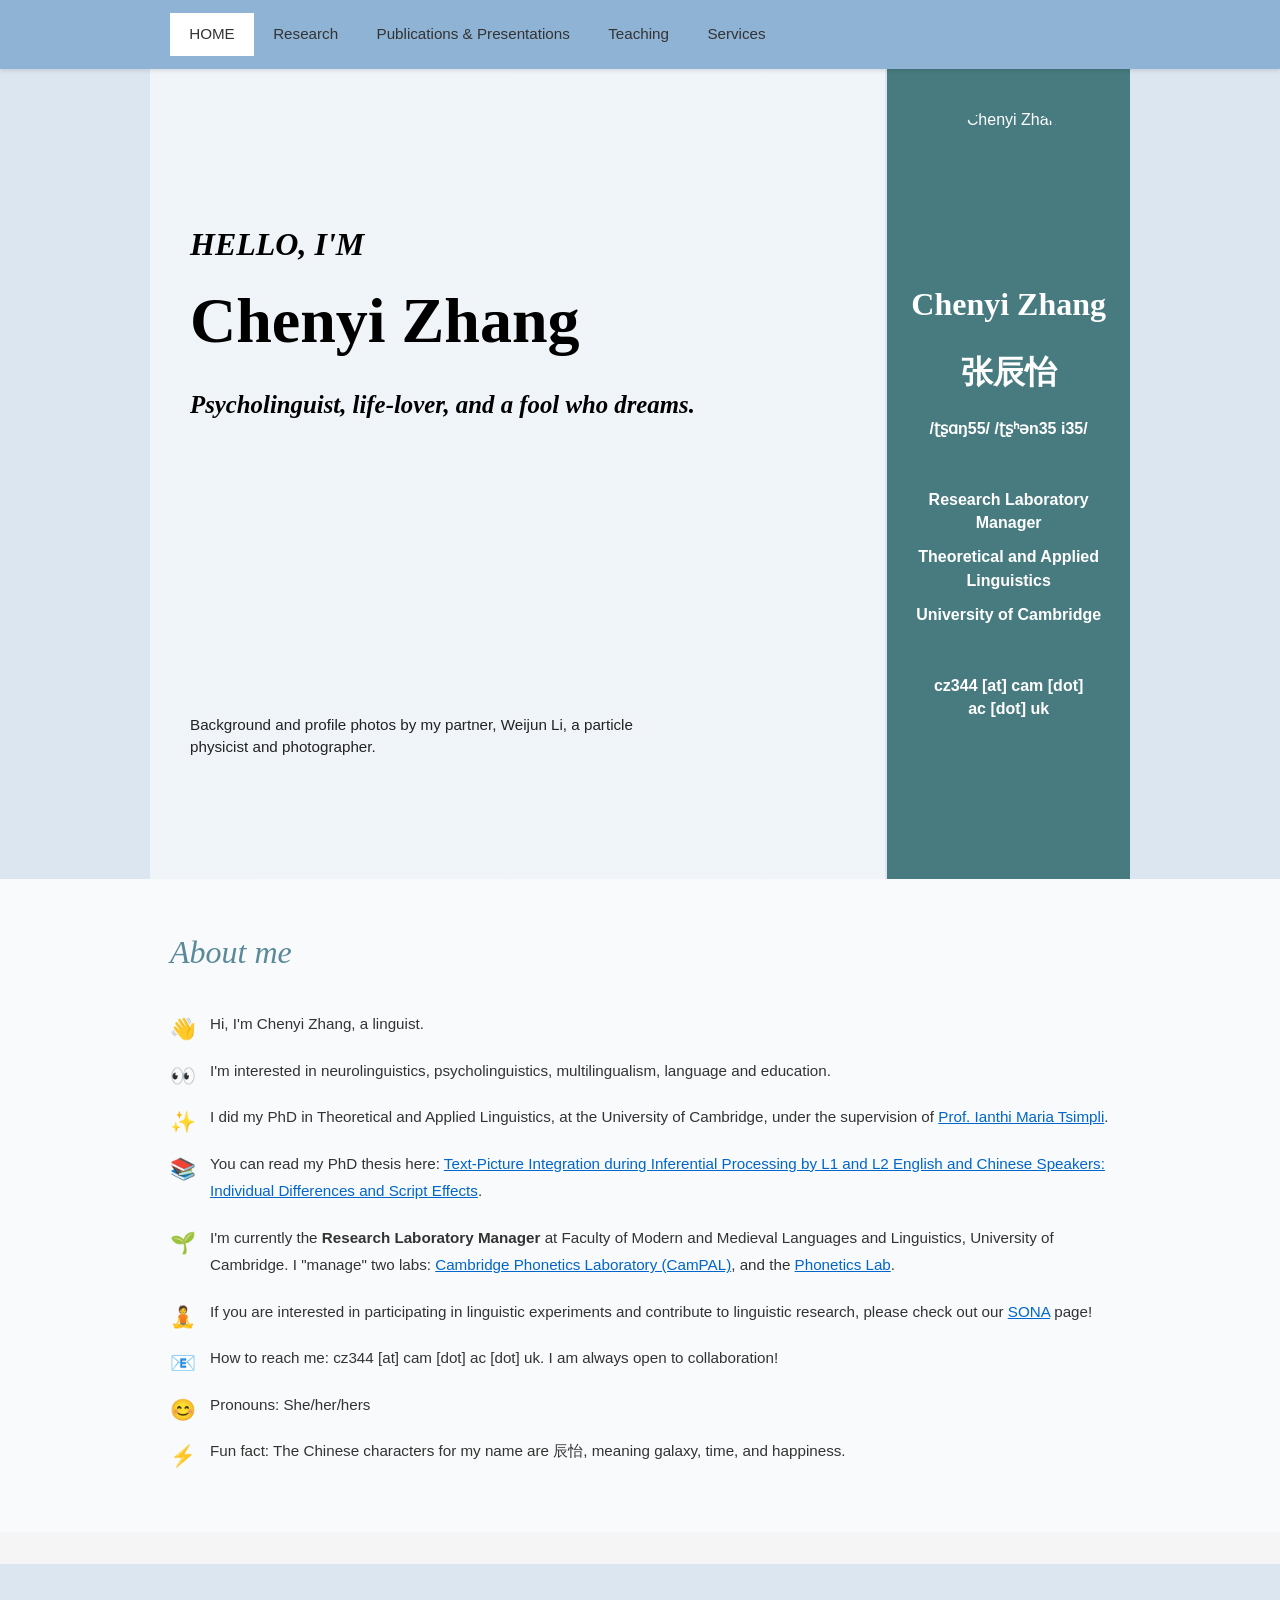
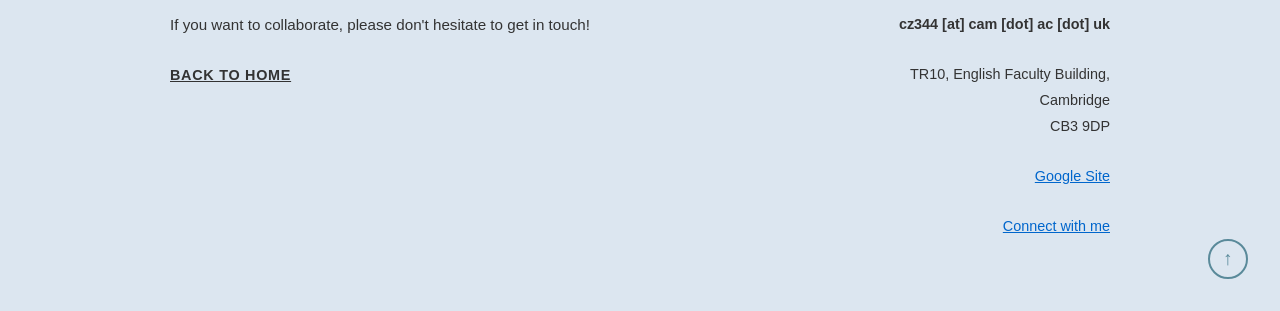
==== commit 38cacc1f: "Update index.html" ====
--- a/index.html
+++ b/index.html
@@ -38,6 +38,7 @@
             <h1 class="hero-name">Chenyi Zhang</h1>
             <p class="hero-tagline">Psycholinguist, life-lover, and a fool who dreams.</p>
         </div>
+        <p class="hero-credit">Background and profile photos by my partner, Weijun Li, a particle physicist and photographer.</p>
         <div class="hero-right">
             <div class="profile-card">
                 <div class="profile-image">
--- a/styles.css
+++ b/styles.css
@@ -85,7 +85,7 @@
     padding: 0;
     background-image:
         linear-gradient(rgba(255, 255, 255, 0.55), rgba(255, 255, 255, 0.55)),
-        url("./images/background.jpg");
+        url("background.jpg");
     background-size: cover;
     background-position: center;
     background-repeat: no-repeat;
@@ -134,6 +134,81 @@
     font-size: 0.9rem;
     color: #333;
     max-width: 620px;
+}
+
+/* Profile card on homepage */
+.hero-right .profile-card {
+    width: 280px;
+    background-color: rgba(255, 255, 255, 0.92);
+    padding: 2rem 1.5rem;
+    text-align: center;
+    box-shadow: 0 4px 12px rgba(0, 0, 0, 0.12);
+}
+
+/* Circular profile image container */
+.hero-right .profile-image {
+    width: 140px;
+    height: 140px;
+    margin: 0 auto 1.2rem auto;
+    border-radius: 50%;
+    overflow: hidden;
+}
+
+/* Actual profile photo */
+.hero-right .profile-image img {
+    width: 100%;
+    height: 100%;
+    object-fit: cover;
+    display: block;
+}
+
+/* Move homepage card to the right */
+.hero {
+    position: relative;
+    min-height: 700px;
+    display: flex;
+    align-items: center;
+}
+
+.hero-content {
+    width: 100%;
+    max-width: 1000px;
+    margin: 0 auto;
+    padding: 0 30px;
+    display: flex;
+    align-items: center;
+    justify-content: space-between;
+    gap: 4rem;
+    position: relative;
+    z-index: 1;
+}
+
+.hero-left {
+    flex: 1;
+}
+
+.hero-right {
+    flex: 0 0 280px;
+    display: flex;
+    justify-content: flex-end;
+    margin-left: auto;
+}
+
+/* Keep the card a fixed size */
+.hero .profile-card {
+    width: 280px;
+}
+
+/* Small photo credit at the bottom-left of the banner */
+.hero-credit {
+    position: absolute;
+    left: max(30px, calc((100% - 1000px) / 2 + 30px));
+    bottom: 1.2rem;
+    z-index: 2;
+    font-size: 0.85rem;
+    line-height: 1.4;
+    color: #333;
+    max-width: 650px;
 }
 
 /* Sections */
@@ -460,3 +535,170 @@
         direction: ltr;
     }
 }
+
+/* Homepage layout like Wix */
+.hero {
+    background: #dce6f0;
+    padding: 0;
+    min-height: auto;
+    display: block;
+    position: relative;
+}
+
+/* Remove the old overlay */
+.hero::before {
+    content: none;
+}
+
+/* Two-column hero: image area + teal profile panel */
+.hero-content {
+    max-width: 980px;
+    min-height: 810px;
+    margin: 0 auto;
+    padding: 0;
+    display: grid;
+    grid-template-columns: 1fr 245px;
+    gap: 0;
+    align-items: stretch;
+    position: relative;
+}
+
+/* Left banner image area */
+.hero-left {
+    position: relative;
+    padding: 150px 40px 120px 40px;
+    background-image:
+        linear-gradient(rgba(255, 255, 255, 0.58), rgba(255, 255, 255, 0.58)),
+        url("background.JPG");
+    background-size: cover;
+    background-position: center;
+    background-repeat: no-repeat;
+}
+
+/* Main hero text */
+.hero-greeting {
+    font-family: Georgia, serif;
+    font-size: 2rem;
+    font-style: italic;
+    font-weight: 700;
+    color: #000;
+    margin-bottom: 1rem;
+}
+
+.hero-name {
+    font-family: Georgia, serif;
+    font-size: 4rem;
+    font-style: normal;
+    font-weight: 700;
+    line-height: 1.1;
+    color: #000;
+    margin-bottom: 1.8rem;
+}
+
+.hero-tagline {
+    font-family: Georgia, serif;
+    font-size: 1.55rem;
+    font-style: italic;
+    font-weight: 700;
+    color: #000;
+    margin-bottom: 0;
+}
+
+/* Photo credit at bottom-left of the image area */
+.hero-credit {
+    position: absolute;
+    left: 40px;
+    bottom: 120px;
+    max-width: 480px;
+    font-size: 0.95rem;
+    line-height: 1.5;
+    color: #222;
+    margin: 0;
+}
+
+/* Right teal profile panel */
+.hero-right {
+    background-color: #477b7f;
+    color: white;
+    display: flex;
+    justify-content: center;
+    align-items: flex-start;
+    padding: 38px 24px;
+}
+
+/* Remove white card style */
+.hero-right .profile-card {
+    width: 100%;
+    background: transparent;
+    box-shadow: none;
+    padding: 0;
+    text-align: center;
+    color: white;
+}
+
+/* Profile image */
+.hero-right .profile-image {
+    width: 140px;
+    height: 140px;
+    margin: 0 auto 2rem auto;
+    border-radius: 50%;
+    overflow: hidden;
+}
+
+.hero-right .profile-image img {
+    width: 100%;
+    height: 100%;
+    object-fit: cover;
+    display: block;
+}
+
+/* Profile text */
+.hero-right .profile-card h3 {
+    font-family: Georgia, serif;
+    font-size: 2rem;
+    font-weight: 700;
+    color: white;
+    margin-bottom: 1.2rem;
+}
+
+.hero-right .profile-card p {
+    color: white;
+    font-size: 1rem;
+    line-height: 1.45;
+    margin-bottom: 0.7rem;
+}
+
+.hero-right .profile-card .chinese-name {
+    font-size: 2rem;
+    font-weight: 700;
+    margin-bottom: 1.3rem;
+}
+
+.hero-right .profile-card .phonetic {
+    font-weight: 700;
+    margin-bottom: 3rem;
+}
+
+.hero-right .profile-card .title,
+.hero-right .profile-card .affiliation,
+.hero-right .profile-card .university {
+    font-size: 1rem;
+    font-weight: 600;
+}
+
+.hero-right .profile-card .email {
+    margin-top: 3rem;
+    font-size: 1rem;
+    font-weight: 600;
+}
+
+.hero-right .profile-card .orcid {
+    margin-top: 3rem;
+    font-size: 1rem;
+    font-weight: 600;
+}
+
+/* Hide the old horizontal lines inside the card */
+.hero-right .profile-card hr {
+    display: none;
+}
--- a/styles.css
+++ b/styles.css
@@ -85,7 +85,7 @@
     padding: 0;
     background-image:
         linear-gradient(rgba(255, 255, 255, 0.55), rgba(255, 255, 255, 0.55)),
-        url("./images/background.jpg");
+        url("background.jpg");
     background-size: cover;
     background-position: center;
     background-repeat: no-repeat;
@@ -134,6 +134,81 @@
     font-size: 0.9rem;
     color: #333;
     max-width: 620px;
+}
+
+/* Profile card on homepage */
+.hero-right .profile-card {
+    width: 280px;
+    background-color: rgba(255, 255, 255, 0.92);
+    padding: 2rem 1.5rem;
+    text-align: center;
+    box-shadow: 0 4px 12px rgba(0, 0, 0, 0.12);
+}
+
+/* Circular profile image container */
+.hero-right .profile-image {
+    width: 140px;
+    height: 140px;
+    margin: 0 auto 1.2rem auto;
+    border-radius: 50%;
+    overflow: hidden;
+}
+
+/* Actual profile photo */
+.hero-right .profile-image img {
+    width: 100%;
+    height: 100%;
+    object-fit: cover;
+    display: block;
+}
+
+/* Move homepage card to the right */
+.hero {
+    position: relative;
+    min-height: 700px;
+    display: flex;
+    align-items: center;
+}
+
+.hero-content {
+    width: 100%;
+    max-width: 1000px;
+    margin: 0 auto;
+    padding: 0 30px;
+    display: flex;
+    align-items: center;
+    justify-content: space-between;
+    gap: 4rem;
+    position: relative;
+    z-index: 1;
+}
+
+.hero-left {
+    flex: 1;
+}
+
+.hero-right {
+    flex: 0 0 280px;
+    display: flex;
+    justify-content: flex-end;
+    margin-left: auto;
+}
+
+/* Keep the card a fixed size */
+.hero .profile-card {
+    width: 280px;
+}
+
+/* Small photo credit at the bottom-left of the banner */
+.hero-credit {
+    position: absolute;
+    left: max(30px, calc((100% - 1000px) / 2 + 30px));
+    bottom: 1.2rem;
+    z-index: 2;
+    font-size: 0.85rem;
+    line-height: 1.4;
+    color: #333;
+    max-width: 650px;
 }
 
 /* Sections */
@@ -460,3 +535,170 @@
         direction: ltr;
     }
 }
+
+/* Homepage layout like Wix */
+.hero {
+    background: #dce6f0;
+    padding: 0;
+    min-height: auto;
+    display: block;
+    position: relative;
+}
+
+/* Remove the old overlay */
+.hero::before {
+    content: none;
+}
+
+/* Two-column hero: image area + teal profile panel */
+.hero-content {
+    max-width: 980px;
+    min-height: 810px;
+    margin: 0 auto;
+    padding: 0;
+    display: grid;
+    grid-template-columns: 1fr 245px;
+    gap: 0;
+    align-items: stretch;
+    position: relative;
+}
+
+/* Left banner image area */
+.hero-left {
+    position: relative;
+    padding: 150px 40px 120px 40px;
+    background-image:
+        linear-gradient(rgba(255, 255, 255, 0.58), rgba(255, 255, 255, 0.58)),
+        url("background.JPG");
+    background-size: cover;
+    background-position: center;
+    background-repeat: no-repeat;
+}
+
+/* Main hero text */
+.hero-greeting {
+    font-family: Georgia, serif;
+    font-size: 2rem;
+    font-style: italic;
+    font-weight: 700;
+    color: #000;
+    margin-bottom: 1rem;
+}
+
+.hero-name {
+    font-family: Georgia, serif;
+    font-size: 4rem;
+    font-style: normal;
+    font-weight: 700;
+    line-height: 1.1;
+    color: #000;
+    margin-bottom: 1.8rem;
+}
+
+.hero-tagline {
+    font-family: Georgia, serif;
+    font-size: 1.55rem;
+    font-style: italic;
+    font-weight: 700;
+    color: #000;
+    margin-bottom: 0;
+}
+
+/* Photo credit at bottom-left of the image area */
+.hero-credit {
+    position: absolute;
+    left: 40px;
+    bottom: 120px;
+    max-width: 480px;
+    font-size: 0.95rem;
+    line-height: 1.5;
+    color: #222;
+    margin: 0;
+}
+
+/* Right teal profile panel */
+.hero-right {
+    background-color: #477b7f;
+    color: white;
+    display: flex;
+    justify-content: center;
+    align-items: flex-start;
+    padding: 38px 24px;
+}
+
+/* Remove white card style */
+.hero-right .profile-card {
+    width: 100%;
+    background: transparent;
+    box-shadow: none;
+    padding: 0;
+    text-align: center;
+    color: white;
+}
+
+/* Profile image */
+.hero-right .profile-image {
+    width: 140px;
+    height: 140px;
+    margin: 0 auto 2rem auto;
+    border-radius: 50%;
+    overflow: hidden;
+}
+
+.hero-right .profile-image img {
+    width: 100%;
+    height: 100%;
+    object-fit: cover;
+    display: block;
+}
+
+/* Profile text */
+.hero-right .profile-card h3 {
+    font-family: Georgia, serif;
+    font-size: 2rem;
+    font-weight: 700;
+    color: white;
+    margin-bottom: 1.2rem;
+}
+
+.hero-right .profile-card p {
+    color: white;
+    font-size: 1rem;
+    line-height: 1.45;
+    margin-bottom: 0.7rem;
+}
+
+.hero-right .profile-card .chinese-name {
+    font-size: 2rem;
+    font-weight: 700;
+    margin-bottom: 1.3rem;
+}
+
+.hero-right .profile-card .phonetic {
+    font-weight: 700;
+    margin-bottom: 3rem;
+}
+
+.hero-right .profile-card .title,
+.hero-right .profile-card .affiliation,
+.hero-right .profile-card .university {
+    font-size: 1rem;
+    font-weight: 600;
+}
+
+.hero-right .profile-card .email {
+    margin-top: 3rem;
+    font-size: 1rem;
+    font-weight: 600;
+}
+
+.hero-right .profile-card .orcid {
+    margin-top: 3rem;
+    font-size: 1rem;
+    font-weight: 600;
+}
+
+/* Hide the old horizontal lines inside the card */
+.hero-right .profile-card hr {
+    display: none;
+}
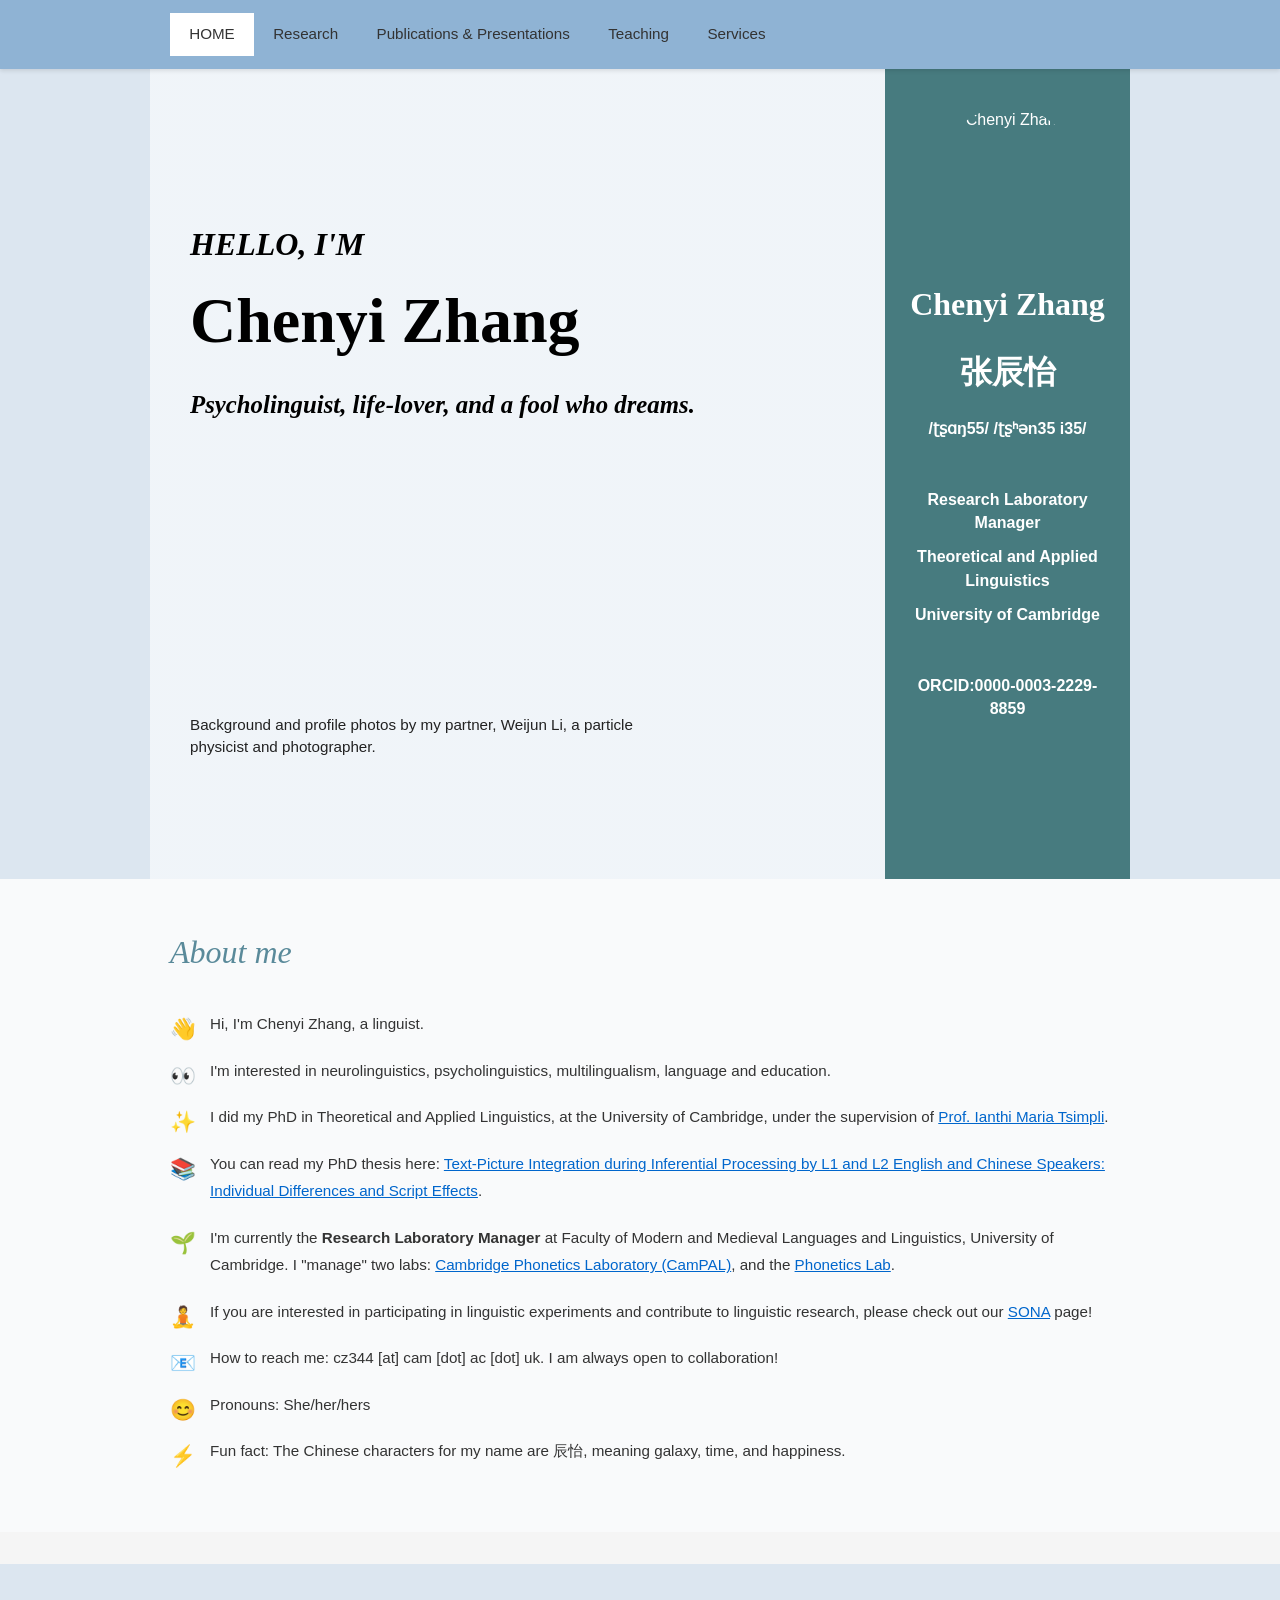
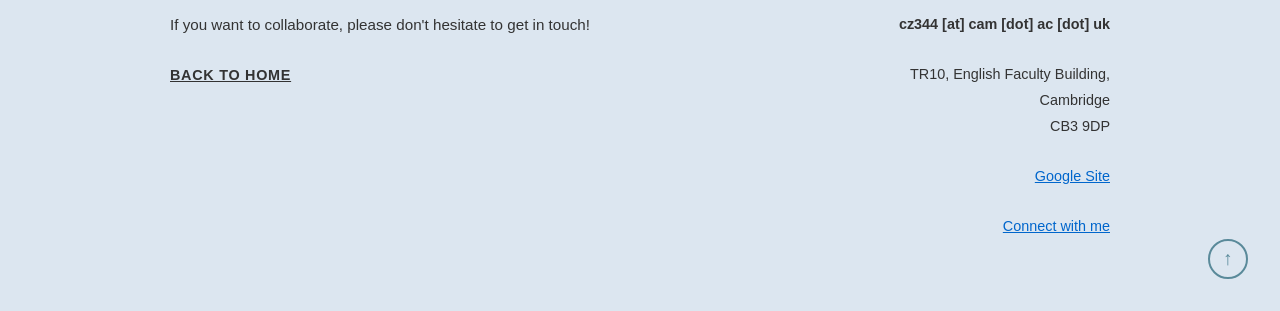
==== commit 71d65550: "Update index.html" ====
--- a/index.html
+++ b/index.html
@@ -52,7 +52,7 @@
                 <p class="affiliation">Theoretical and Applied<br>Linguistics</p>
                 <p class="university">University of Cambridge</p>
                 <hr>
-                <p class="email">cz344 [at] cam [dot]<br>ac [dot] uk</p>
+                <p class="email">ORCID:0000-0003-2229-8859</p>
             </div>
         </div>
     </div>
--- a/styles.css
+++ b/styles.css
@@ -702,3 +702,160 @@
 .hero-right .profile-card hr {
     display: none;
 }
+
+/* Research page paragraph indentation */
+.research-overview p {
+    text-indent: 2em;
+}
+
+/* Make the three research questions more indented */
+.research-questions {
+    margin-left: 4em;
+    padding-left: 1.5em;
+}
+
+/* Keep the question text tidy */
+.research-questions li {
+    padding-left: 0.3em;
+    margin-bottom: 0.4rem;
+}
+
+.hero-left {
+    background-image:
+        linear-gradient(rgba(255, 255, 255, 0.58), rgba(255, 255, 255, 0.58)),
+        url("background.jpg") !important;
+    background-size: cover !important;
+    background-position: center !important;
+    background-repeat: no-repeat !important;
+}
+
+/* More spacing between sections on Publications page */
+.publications-container h1,
+.publications-container h2 {
+    margin-top: 3.5rem !important;
+    margin-bottom: 1.5rem !important;
+}
+
+/* Keep the first title from having too much space above it */
+.publications-container h1:first-child,
+.publications-container h2:first-child {
+    margin-top: 0 !important;
+}
+
+/* More space after each publication/presentation list */
+.publication-list {
+    margin-bottom: 2.5rem !important;
+}
+
+/* More space around year headings */
+.presentation-year {
+    margin-top: 2rem !important;
+    margin-bottom: 0.7rem !important;
+}
+
+/* Less extra space immediately after each year list, but still comfortable */
+.presentation-year + .publication-list {
+    margin-bottom: 1.6rem !important;
+}
+
+/* Services page */
+.services-page {
+    background-color: #f9fafb;
+}
+
+.services-container {
+    max-width: 950px;
+}
+
+/* Keep Services page headings similar to Publications page */
+.services-container h1 {
+    margin-top: 0 !important;
+    margin-bottom: 2rem !important;
+}
+
+/* Section headings: Reviewing, DoSing, Volunteering, etc. */
+.services-container h2 {
+    font-size: 1.8rem;
+    margin-top: 3.2rem !important;
+    margin-bottom: 1rem !important;
+    color: #5a8a9a;
+    font-style: italic;
+    font-weight: 400;
+    font-family: Georgia, serif;
+    border-bottom: none;
+}
+
+/* First section after Services title should not be too far down */
+.services-container h1 + h2 {
+    margin-top: 1rem !important;
+}
+
+/* Comfortable spacing after each service list */
+.services-container .publication-list {
+    margin-bottom: 2.2rem !important;
+}
+
+/* Link style */
+.services-container a {
+    color: #0066cc;
+    text-decoration: underline;
+}
+
+/* Consistent page title style */
+.page-title {
+    font-size: 2rem !important;
+    margin-bottom: 2rem !important;
+    color: #5a8a9a !important;
+    font-style: italic !important;
+    font-weight: 400 !important;
+    font-family: Georgia, serif !important;
+    border-bottom: none !important;
+}
+
+/* Indented student projects on Teaching page */
+.teaching-project-list .student-projects {
+    margin-top: 0.5rem !important;
+    margin-left: 2.5rem !important;
+    padding-left: 1.2rem !important;
+    list-style-type: disc !important;
+}
+
+/* Prevent the general publication-list style from affecting nested student bullets */
+.teaching-project-list .student-projects li {
+    position: static !important;
+    padding-left: 0 !important;
+    margin-bottom: 0.35rem !important;
+    line-height: 1.7 !important;
+}
+
+/* Remove extra custom dash/bullet if your publication-list uses one */
+.teaching-project-list .student-projects li::before {
+    content: none !important;
+}
+
+@media (max-width: 768px) {
+    .hero {
+        min-height: auto;
+        padding: 3rem 0 5rem;
+    }
+
+    .hero-content {
+        flex-direction: column;
+        align-items: flex-start;
+        gap: 2rem;
+    }
+
+    .hero-right {
+        width: 100%;
+        flex: 0 0 auto;
+        justify-content: flex-start;
+        margin-left: 0;
+    }
+
+    .hero-credit {
+        left: 30px;
+        right: 30px;
+        bottom: 1rem;
+        max-width: none;
+    }
+}
--- a/styles.css
+++ b/styles.css
@@ -702,3 +702,160 @@
 .hero-right .profile-card hr {
     display: none;
 }
+
+/* Research page paragraph indentation */
+.research-overview p {
+    text-indent: 2em;
+}
+
+/* Make the three research questions more indented */
+.research-questions {
+    margin-left: 4em;
+    padding-left: 1.5em;
+}
+
+/* Keep the question text tidy */
+.research-questions li {
+    padding-left: 0.3em;
+    margin-bottom: 0.4rem;
+}
+
+.hero-left {
+    background-image:
+        linear-gradient(rgba(255, 255, 255, 0.58), rgba(255, 255, 255, 0.58)),
+        url("background.jpg") !important;
+    background-size: cover !important;
+    background-position: center !important;
+    background-repeat: no-repeat !important;
+}
+
+/* More spacing between sections on Publications page */
+.publications-container h1,
+.publications-container h2 {
+    margin-top: 3.5rem !important;
+    margin-bottom: 1.5rem !important;
+}
+
+/* Keep the first title from having too much space above it */
+.publications-container h1:first-child,
+.publications-container h2:first-child {
+    margin-top: 0 !important;
+}
+
+/* More space after each publication/presentation list */
+.publication-list {
+    margin-bottom: 2.5rem !important;
+}
+
+/* More space around year headings */
+.presentation-year {
+    margin-top: 2rem !important;
+    margin-bottom: 0.7rem !important;
+}
+
+/* Less extra space immediately after each year list, but still comfortable */
+.presentation-year + .publication-list {
+    margin-bottom: 1.6rem !important;
+}
+
+/* Services page */
+.services-page {
+    background-color: #f9fafb;
+}
+
+.services-container {
+    max-width: 950px;
+}
+
+/* Keep Services page headings similar to Publications page */
+.services-container h1 {
+    margin-top: 0 !important;
+    margin-bottom: 2rem !important;
+}
+
+/* Section headings: Reviewing, DoSing, Volunteering, etc. */
+.services-container h2 {
+    font-size: 1.8rem;
+    margin-top: 3.2rem !important;
+    margin-bottom: 1rem !important;
+    color: #5a8a9a;
+    font-style: italic;
+    font-weight: 400;
+    font-family: Georgia, serif;
+    border-bottom: none;
+}
+
+/* First section after Services title should not be too far down */
+.services-container h1 + h2 {
+    margin-top: 1rem !important;
+}
+
+/* Comfortable spacing after each service list */
+.services-container .publication-list {
+    margin-bottom: 2.2rem !important;
+}
+
+/* Link style */
+.services-container a {
+    color: #0066cc;
+    text-decoration: underline;
+}
+
+/* Consistent page title style */
+.page-title {
+    font-size: 2rem !important;
+    margin-bottom: 2rem !important;
+    color: #5a8a9a !important;
+    font-style: italic !important;
+    font-weight: 400 !important;
+    font-family: Georgia, serif !important;
+    border-bottom: none !important;
+}
+
+/* Indented student projects on Teaching page */
+.teaching-project-list .student-projects {
+    margin-top: 0.5rem !important;
+    margin-left: 2.5rem !important;
+    padding-left: 1.2rem !important;
+    list-style-type: disc !important;
+}
+
+/* Prevent the general publication-list style from affecting nested student bullets */
+.teaching-project-list .student-projects li {
+    position: static !important;
+    padding-left: 0 !important;
+    margin-bottom: 0.35rem !important;
+    line-height: 1.7 !important;
+}
+
+/* Remove extra custom dash/bullet if your publication-list uses one */
+.teaching-project-list .student-projects li::before {
+    content: none !important;
+}
+
+@media (max-width: 768px) {
+    .hero {
+        min-height: auto;
+        padding: 3rem 0 5rem;
+    }
+
+    .hero-content {
+        flex-direction: column;
+        align-items: flex-start;
+        gap: 2rem;
+    }
+
+    .hero-right {
+        width: 100%;
+        flex: 0 0 auto;
+        justify-content: flex-start;
+        margin-left: 0;
+    }
+
+    .hero-credit {
+        left: 30px;
+        right: 30px;
+        bottom: 1rem;
+        max-width: none;
+    }
+}
